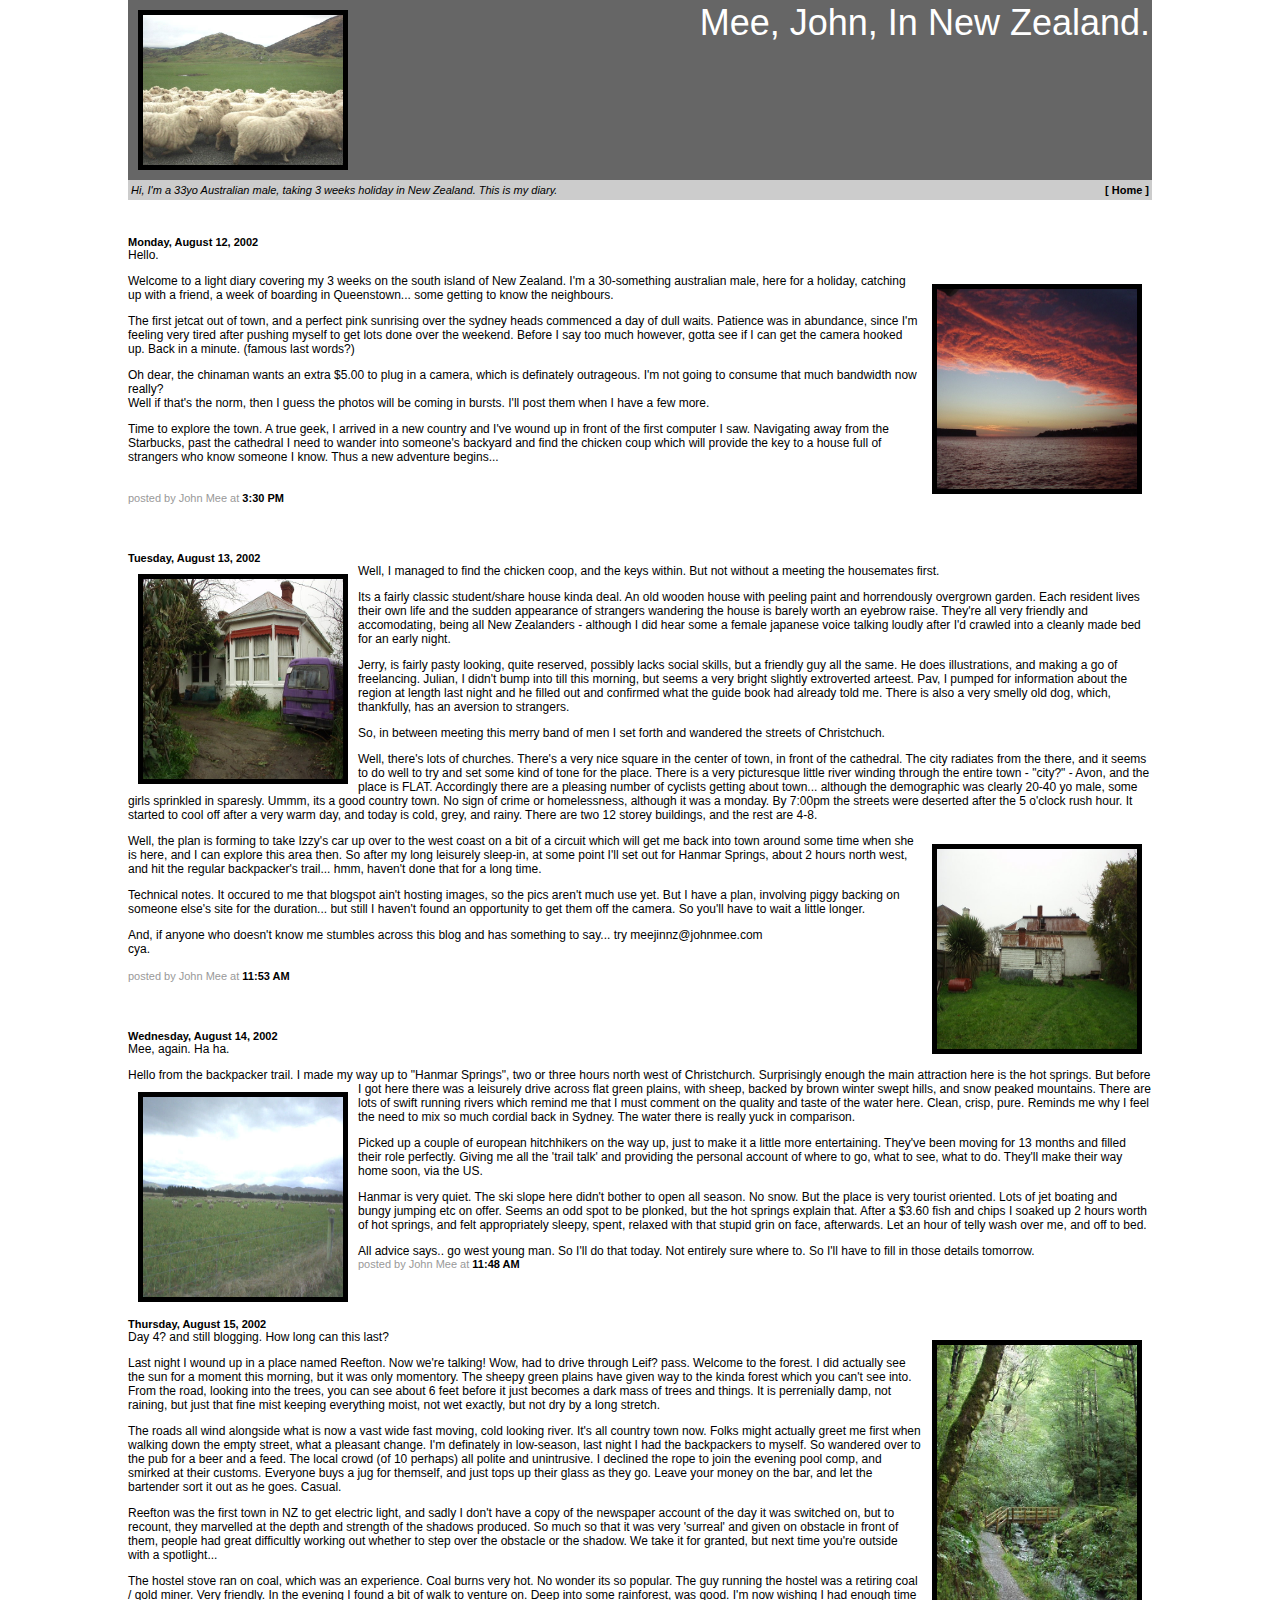
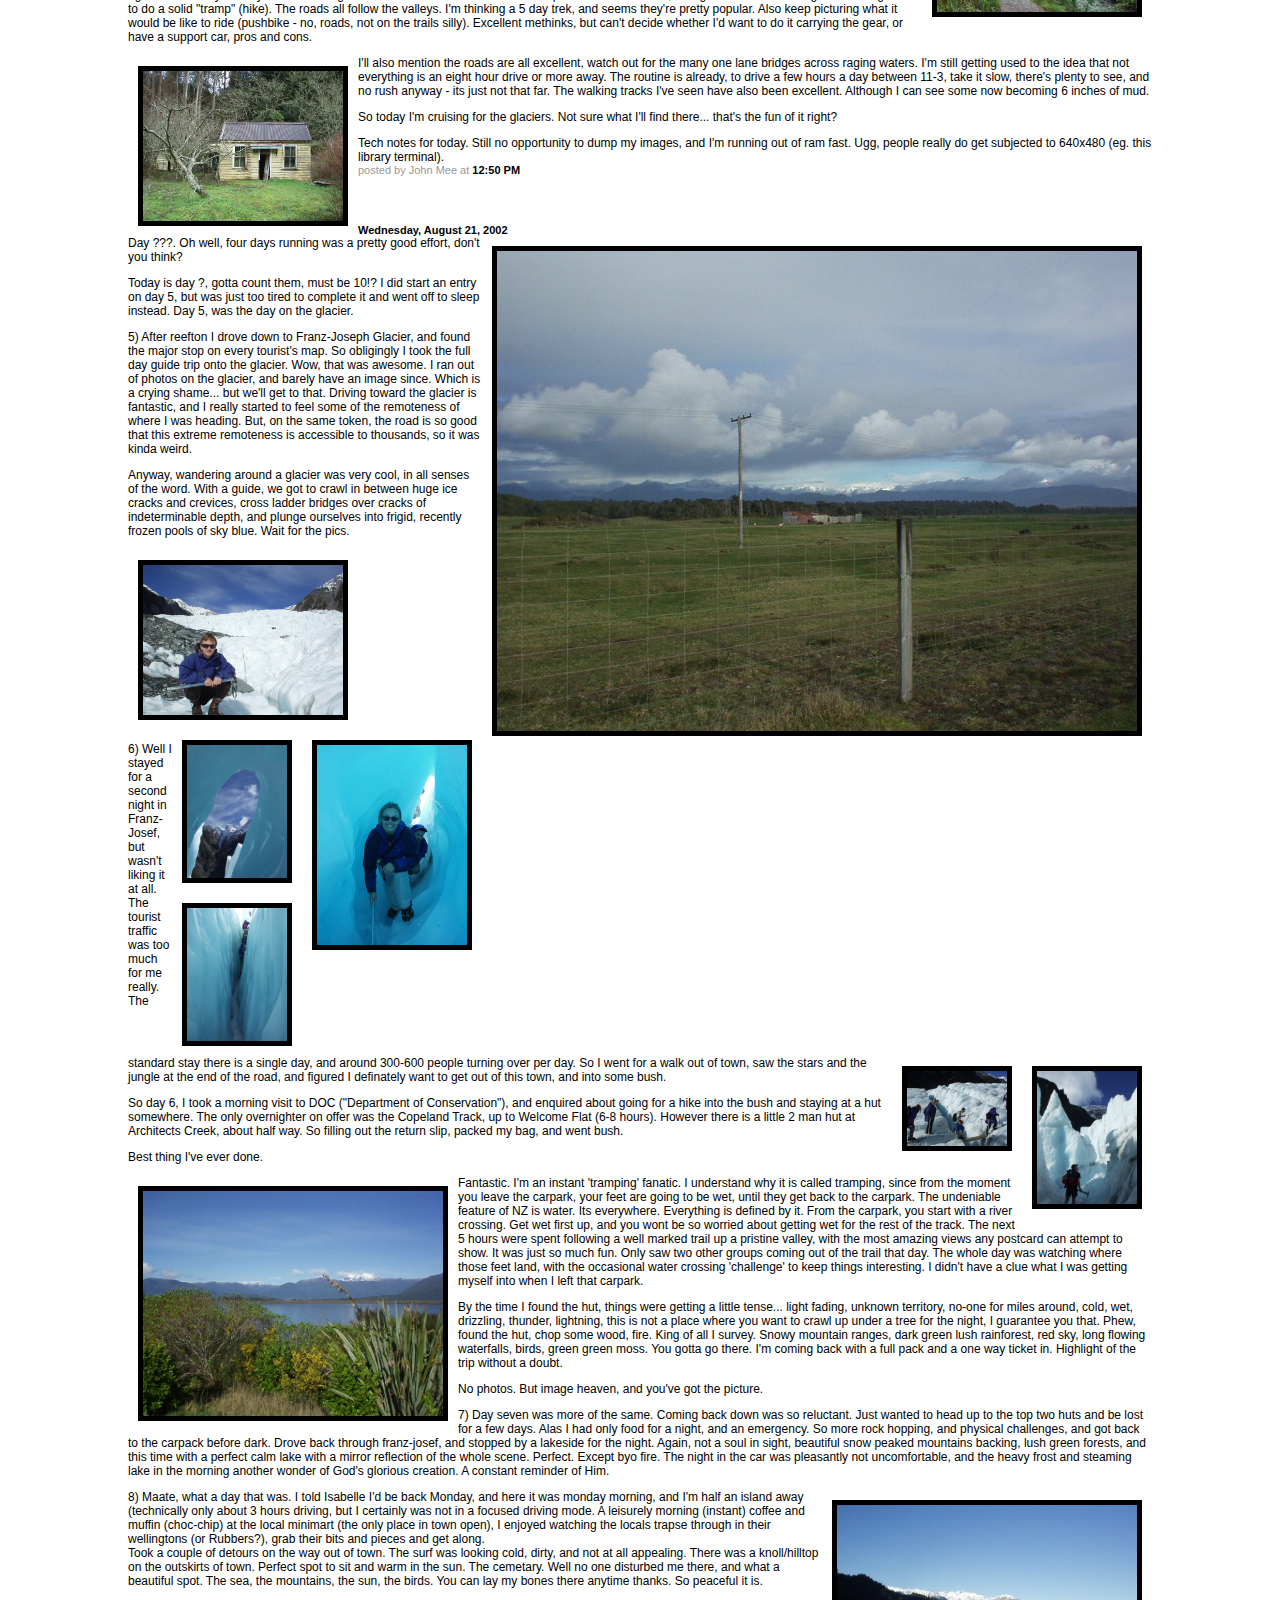
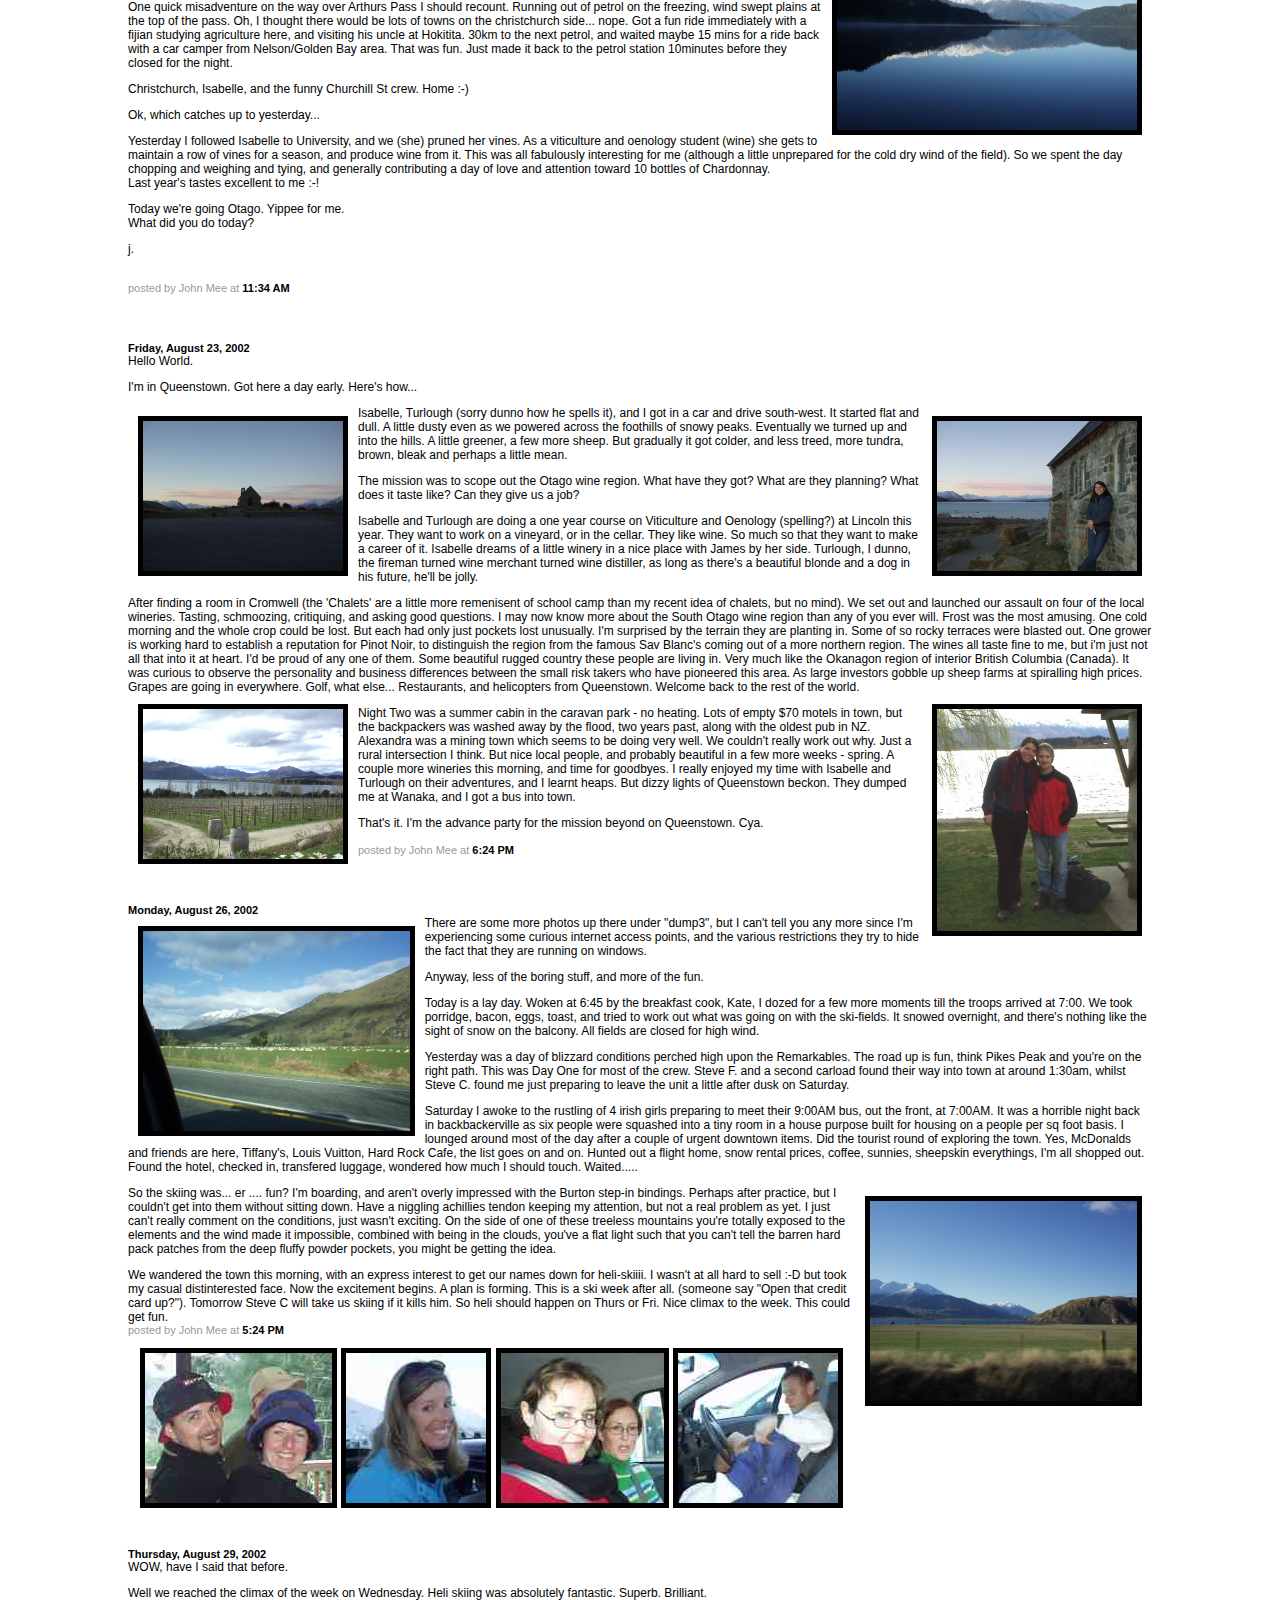
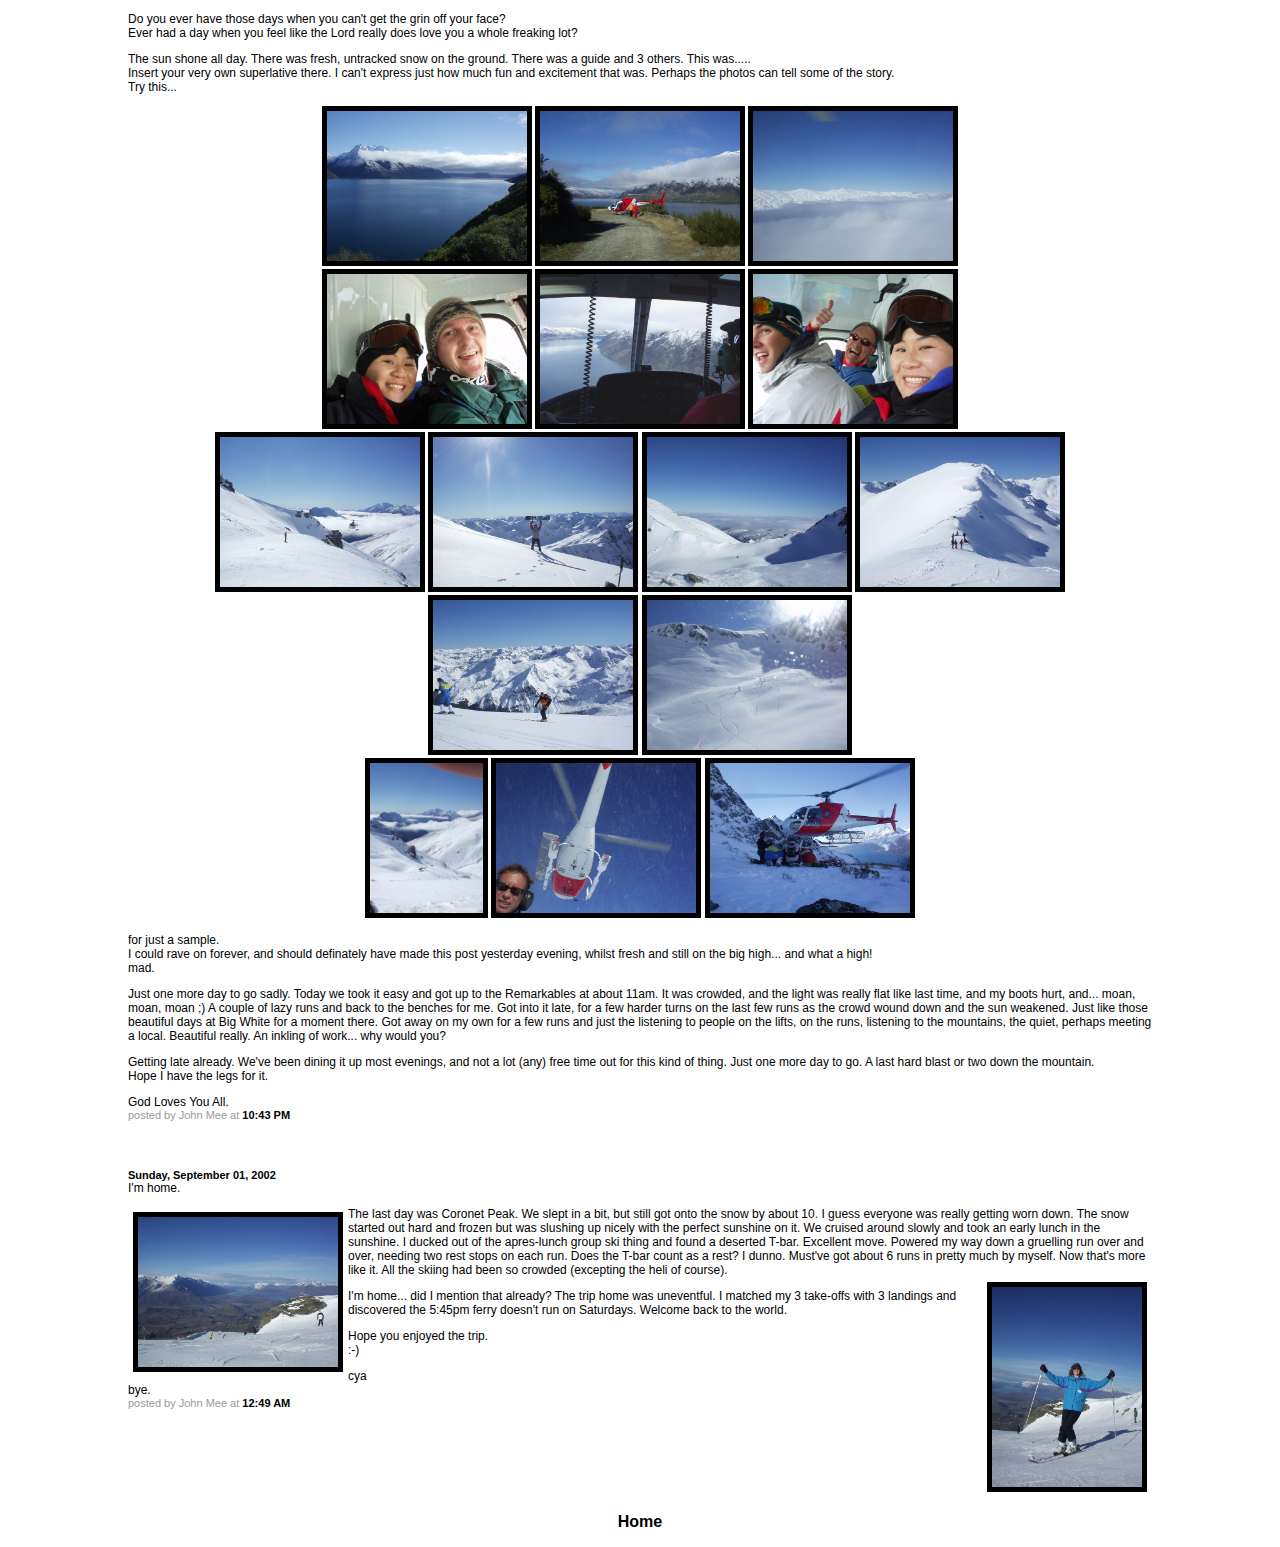
==== meejinnz/index.html @ eaafc556 "Add meejinnz as static unmolested content." ====
<!DOCTYPE HTML PUBLIC "-//W3C//DTD HTML 4.0 Transitional//EN">
<html>
<head><title>Mee, John, In New Zealand.</title>

<style>
body	{background:white;margin: 0px;font-family: Verdana, Arial, sans-serif;color: black;}
.blogtitle	{font-family: Verdana, Arial, sans-serif;color: white;font-size:36px;margin:2px;}
.links	{font-family: Verdana, Arial, sans-serif;color: black;font-size:11px;}
A.links:hover{color:white;}
A	{font-weight:bold;text-decoration:none;}
A:hover	{color:red;}
IMG:hover {color:red;}
.date	{font-family: Verdana, Arial, sans-serif;color: black;font-size:11px;font-weight:bold;}
.posts	{font-family: Verdana, Arial, sans-serif;color: black;font-size:12px;}
.byline	{font-family: Verdana, Arial, sans-serif;color: #999999;font-size:11px;}
</style>
</head>

<body bgcolor="White" marginwidth="0" marginheight="0" link="black" vlink="black" alink="black">
<div align="center">
<table width="80%" border="0" cellspacing="0" cellpadding="0">
<tbody><tr>
	<td bgcolor="#666666" height="100" align="right" valign="bottom">
		<a href="sheep.jpg"><img src="sheep.jpg" align="left" width="200" height="150" border="5" vspace="10" hspace="10" alt="Baaaaa"></a>
		<div class="blogtitle">Mee, John, In New Zealand.</div>
	</td>
</tr>
<tr>
	<td bgcolor="#cccccc" height="20">
<table border="0" width="100%">
<tr><td>
<div class="links"><i>Hi, I'm a 33yo Australian male, taking 3 weeks holiday in New Zealand.  This is my diary.</i></div>
</td><td align="right">
<a href="/" class="links">[ Home ]</a>
</td></tr>
</table>

</td>
</tr>
<tr>
	<td><br>
	<br>


		<div class="date">Monday, August 12, 2002</div>
    
	
	<div class="posts">
	Hello.<br><p>
	<a href="redheads.jpg"><img src="redheads.jpg" height="200" width="200" align="right" vspace="10" hspace="10" border="5" alt="Dawn@SydneyHeads"></a>
Welcome
to a light diary covering my 3 weeks on the south island of New Zealand.
 I'm a 30-something australian male, here for a holiday, catching up with
a friend, a week of boarding in Queenstown... some getting to know the neighbours.<br></p><p>The
first jetcat out of town, and a perfect pink sunrising over the sydney heads
commenced a day of dull waits.  Patience was in abundance, since I'm feeling
very tired after pushing myself to get lots done over the weekend.  Before
I say too much however, gotta see if I can get the camera hooked up.   Back
in a minute.  (famous last words?)<br></p><p>Oh dear, the chinaman wants
an extra $5.00 to plug in a camera, which is definately outrageous.  I'm
not going to consume that much bandwidth now really?<br>Well if that's the norm, then I guess the photos will be coming in bursts.   I'll post them when I have a few more.<br></p><p>Time
to explore the town.  A true geek, I arrived in a new country and I've wound
up in front of the first computer I saw.  Navigating away from the Starbucks,
past the cathedral I need to wander into someone's backyard and find the
chicken coup which will provide the key to a house full of strangers who
know someone I know.  Thus a new adventure begins...<br>
<br><br>
	<span class="byline">posted by John Mee at <a href="#80121914">3:30 PM</a></span></p></div><br>
	<br>

		<div class="date">Tuesday, August 13, 2002</div>
    

	<div class="posts">
	<a name="80160237"></a>
<a href="home.jpg"><img src="home.jpg" height="200" width="200" align="left" border="5" vspace="10" hspace="10" alt="Student accom"></a>
	Well, I managed to find the chicken coop, and the keys within.  But not without a meeting the housemates first.<br><p>Its
a fairly classic student/share house kinda deal.  An old wooden house with
peeling paint and horrendously overgrown garden.  Each resident lives their
own life and the sudden appearance of strangers wandering the house is barely
worth an eyebrow raise.   They're all very friendly and accomodating, being
all New Zealanders - although I did hear some a female japanese voice talking
loudly after I'd crawled into a cleanly made bed for an early night.<br></p><p>Jerry,
is fairly pasty looking, quite reserved, possibly lacks social skills, but
a friendly guy all the same.  He does illustrations, and making a go of freelancing.
 Julian, I didn't bump into till this morning, but seems a very bright slightly
extroverted arteest.  Pav, I pumped for information about the region at length
last night and he filled out and confirmed what the guide book had already
told me.  There is also a very smelly old dog, which, thankfully, has an
aversion to strangers.<br></p><p>So, in between meeting this merry band of men I set forth and wandered the streets of Christchuch.<br></p><p>Well,
there's lots of churches.  There's a very nice square in the center of town,
in front of the cathedral.  The city radiates from the there, and it seems
to do well to try and set some kind of tone for the place.  There is a very
picturesque little river winding through the entire town - "city?" -  Avon,
and the place is FLAT.   Accordingly there are a pleasing number of cyclists
getting about town... although the demographic was clearly 20-40 yo male,
some girls sprinkled in sparesly.   Ummm, its a good country town.  No sign
of crime or homelessness, although it was a monday.  By 7:00pm the streets
were deserted after the 5 o'clock rush hour.  It started to cool off after
a very warm day, and today is cold, grey, and rainy.  There are two 12 storey
buildings, and the rest are 4-8.<br></p>
<a href="backyard.jpg"><img src="backyard.jpg" height="200" width="200" align="right" border="5" vspace="10" hspace="10" alt="They don't make backyards like this anymore"></a>
<p>Well, the plan is forming to take
Izzy's car up over to the west coast on a bit of a circuit which will get
me back into town around some time when she is here, and I can explore this
area then.  So after my long leisurely sleep-in, at some point I'll set out
for Hanmar Springs, about 2 hours north west, and hit the regular backpacker's
trail... hmm, haven't done that for a long time.<br></p><p>Technical notes.
  It occured to me that blogspot ain't hosting images, so the pics aren't
much use yet.  But I have a plan, involving piggy backing on someone else's
site for the duration... but still I haven't found an opportunity to get
them off the camera.  So you'll have to wait a little longer.<br></p>
<p>And, if anyone who doesn't know me stumbles across this blog and has something to say... try meejinnz@johnmee.com<br>cya.<br><br>
	<span class="byline">posted by John Mee at <a href="#80160237">11:53 AM</a></span></p></div><br>
	<br>


		<div class="date">Wednesday, August 14, 2002</div>
    

	<div class="posts">
	<a name="80207052"></a>
	Mee, again.  Ha ha.<br><p>Hello
from the backpacker trail.  I made my way up to "Hanmar Springs", two or
three hours north west of Christchurch.  Surprisingly enough the main attraction
<a href="field.jpg"><img src="field.jpg" height="200" width="200" align="left" vspace="10" hspace="10" border="5" alt="lots of this east of the mountains"></a>
here is the hot springs.  But before I got here there was a leisurely drive
across flat green plains, with sheep, backed by brown winter swept hills,
and snow peaked mountains.  There are lots of swift running rivers which
remind me that I must comment on the quality and taste of the water here.
 Clean, crisp, pure.  Reminds me why I feel the need to mix so much cordial
back in Sydney.  The water there is really yuck in comparison.<br></p><p>Picked
up a couple of european hitchhikers on the way up, just to make it a little
more entertaining.  They've been moving for 13 months and filled their role
perfectly.  Giving me all the 'trail talk' and providing the personal account
of where to go, what to see, what to do.  They'll make their way home soon,
via the US.<br></p><p>Hanmar is very quiet.  The ski slope here didn't bother
to open all season.  No snow.  But the place is very tourist oriented.  Lots
of jet boating and bungy jumping etc on offer.  Seems an odd spot to be plonked,
but the hot springs explain that.  After a $3.60 fish and chips I soaked
up 2 hours worth of hot springs, and felt appropriately sleepy, spent, relaxed
with that stupid grin on face, afterwards.  Let an hour of telly wash over
me, and off to bed.<br></p><p>All advice says.. go west young man.  So I'll
do that today.  Not entirely sure where to.  So I'll have to fill in those
details tomorrow.<br>
	<span class="byline">posted by John Mee at <a href="#80207052">11:48 AM</a></span></p></div><br>
	<br>


		<div class="date">Thursday, August 15, 2002</div>


	<div class="posts">
<a href="bridge.jpg"><img src="bridge.jpg" width="200" width="267" align="right" border="5" vspace="10" hspace="10" alt="Where are the trolls?"></a>
	Day 4? and still blogging.  How long can this last?<br><p>Last
night I wound up in a place named Reefton.  Now we're talking!  Wow, had
to drive through Leif? pass.  Welcome to the forest.  I did actually see
the sun for a moment this morning, but it was only momentory.  The sheepy
green plains have given way to the kinda forest which you can't see into.
 From the road, looking into the trees, you can see about 6 feet before it
just becomes a dark mass of trees and things.  It is perrenially damp, not
raining, but just that fine mist keeping everything moist, not wet exactly,
but not dry by a long stretch.<br></p><p>The roads all wind alongside what
is now a vast wide fast moving, cold looking river.  It's all country town
now.  Folks might actually greet me first when walking down the empty street,
what a pleasant change.  I'm definately in low-season, last night I had the
backpackers to myself.  So wandered over to the pub for a beer and a feed.
 The local crowd (of 10 perhaps) all polite and unintrusive.  I declined
the rope to join the evening pool comp, and smirked at their customs.  Everyone
buys a jug for themself, and just tops up their glass as they go.  Leave
your money on the bar, and let the bartender sort it out as he goes.  Casual.<br></p><p>Reefton
was the first town in NZ to get electric light, and sadly I don't have a
copy of the newspaper account of the day it was switched on, but to recount,
they marvelled at the depth and strength of the shadows produced.  So much
so that it was very 'surreal' and given on obstacle in front of them, people
had great difficultly working out whether to step over the obstacle or the
shadow.  We take it for granted, but next time you're outside with a spotlight...<br></p>
<p>The hostel stove ran on coal, which was an experience.  Coal burns very hot.
 No wonder its so popular.  The guy running the hostel was a retiring coal
/ gold miner.  Very friendly.  In the evening I found a bit of walk to venture
on.  Deep into some rainforest, was good.  I'm now wishing I had enough time
to do a solid "tramp" (hike).  The roads all follow the valleys.  I'm thinking
a 5 day trek, and seems they're pretty popular.  Also keep picturing what
it would be like to ride (pushbike - no, roads, not on the trails silly).
 Excellent methinks, but can't decide whether I'd want to do it carrying
the gear, or have a support car, pros and cons.<br></p>
<a href="hut.jpg"><img src="hut.jpg" width="200" align="left" border="5" vspace="10" hspace="10" alt="Home Sweet Home"></a>
<p>I'll also mention
the roads are all excellent, watch out for the many one lane bridges across
raging waters.  I'm still getting used to the idea that not everything is
an eight hour drive or more away.  The routine is already, to drive a few
hours a day between 11-3, take it slow, there's plenty to see, and no rush
anyway - its just not that far.  The walking tracks I've seen have also been
excellent.  Although I can see some now becoming 6 inches of mud.<br></p><p>So today I'm cruising for the glaciers.  Not sure what I'll find there... that's the fun of it right?<br></p><p>Tech
notes for today.  Still no opportunity to dump my images, and I'm running
out of ram fast.  Ugg, people really do get subjected to 640x480 (eg. this
library terminal).<br>
	<span class="byline">posted by John Mee at <a href="#80253661">12:50 PM</a></span></p></div><br>
	<br>


		<div class="date">Wednesday, August 21, 2002</div>


	<div class="posts">
<a href="roadside.jpg"><img src="roadside.jpg" align="right" border="5" vspace="10" hspace="10" alt="Snow capped mountains everywhere along the roadside.  Beautiful."></a>
	Day ???.  Oh well, four days running was a pretty good effort, don't you think?<br><p>Today
is day ?, gotta count them, must be 10!?   I did start an entry on day 5,
but was just too tired to complete it and went off to sleep instead.  Day
5, was the day on the glacier.<br></p><p>5)  After reefton I drove down to
Franz-Joseph Glacier, and found the major stop on every tourist's map.  So
obligingly I took the full day guide trip onto the glacier.  Wow, that was
awesome.  I ran out of photos on the glacier, and barely have an image since.
 Which is a crying shame... but we'll get to that.  Driving toward the glacier
is fantastic, and I really started to feel some of the remoteness of where
I was heading.  But, on the same token, the road is so good that this extreme
remoteness is accessible to thousands, so it was kinda weird.<br></p>
<p>Anyway,
wandering around a glacier was very cool, in all senses of the word.  With
a guide, we got to crawl in between huge ice cracks and crevices, cross ladder
bridges over cracks of indeterminable depth, and plunge ourselves into frigid,
recently frozen pools of sky blue.  Wait for the pics.<br></p>

<a href="galacialjohn.jpg"><img src="galacialjohn.jpg" width="200" height="150" align="left" border="5" vspace="10" hspace="10" alt="I am so cool :->"></a>
<a href="galacialgirl.jpg"><img src="galacialgirl.jpg" width="150" height="200" align="right" border="5" vspace="10" hspace="10" alt="Not my girl, but... oh drat, that's her guy hiding behind."></a>
<a href="icewindow.jpg"><img src="icewindow.jpg" width="100" height="133" align="right" border="5" vspace="10" hspace="10" alt="I like this pic, makes me feel artistic."></a>
<a href="crevase.jpg"><img src="crevase.jpg" width="100" height="133" align="right" border="5" vspace="10" hspace="10" alt="Our guide has only felt the ice move once.. but in a space this tight, once too many."></a>
<a href="notlost.jpg"><img src="notlost.jpg" width="100" height="133" align="right" border="5" vspace="10" hspace="10" alt="Our fearless leader.  This stuff is much bigger and mazical up close, eh."></a>
<a href="dontlookdown.jpg"><img src="dontlookdown.jpg" width="100" height="75" align="right" border="5" vspace="10" hspace="10" alt="Don't fall in, its a 50m drop"></a>
<br clear="left">
<p>6)  Well I stayed for a second night in Franz-Josef, but wasn't liking it at all.
 The tourist traffic was too much for me really.  The standard stay there
is a single day, and around 300-600 people turning over per day.  So I went
for a walk out of town, saw the stars and the jungle at the end of the road,
and figured I definately want to get out of this town, and into some bush.<br></p><p>So
day 6, I took a morning visit to DOC ("Department of Conservation"), and
enquired about going for a hike into the bush and staying at a hut somewhere.
 The only overnighter on offer was the Copeland Track, up to Welcome Flat
(6-8 hours).  However there is a little 2 man hut at Architects Creek, about
half way.  So filling out the return slip, packed my bag, and went bush.<br></p>
<p>Best thing I've ever done.<br></p>
<a href="flowerlake.jpg"><img src="flowerlake.jpg" width="300" height="225" align="left" border="5" vspace="10" hspace="10" alt="Isn't it purty!"></a>
<p>Fantastic.
 I'm an instant 'tramping' fanatic.  I understand why it is called tramping,
since from the moment you leave the carpark, your feet are going to be wet,
until they get back to the carpark.  The undeniable feature of NZ is water.
 Its everywhere.  Everything is defined by it.  From the carpark, you start
with a river crossing.  Get wet first up, and you wont be so worried about
getting wet for the rest of the track.  The next 5 hours were spent following
a well marked trail up a pristine valley, with the most amazing views any
postcard can attempt to show.  It was just so much fun.  Only saw two other
groups coming out of the trail that day.  The whole day was watching where
those feet land, with the occasional water crossing 'challenge' to keep things
interesting.  I didn't have a clue what I was getting myself into when I
left that carpark.<br></p><p>By the time I found the hut, things were getting
a little tense... light fading, unknown territory, no-one for miles around,
cold, wet, drizzling, thunder, lightning,  this is not a place where you
want to crawl up under a tree for the night, I guarantee you that.  Phew,
found the hut, chop some wood, fire.  King of all I survey.  Snowy mountain
ranges, dark green lush rainforest, red sky, long flowing waterfalls, birds,
green green moss.  You gotta go there.  I'm coming back with a full pack
and a one way ticket in.  Highlight of the trip without a doubt.  <br></p>
<p>No photos.  But image heaven, and you've got the picture.<br></p><p>7)
 Day seven was more of the same.  Coming back down was so reluctant.  Just
wanted to head up to the top two huts and be lost for a few days.  Alas I
had only food for a night, and an emergency.  So more rock hopping, and physical
challenges, and got back to the carpack before dark.  Drove back through
franz-josef, and stopped by a lakeside for the night.  Again, not a soul
in sight, beautiful snow peaked mountains backing, lush green forests, and
this time with a perfect calm lake with a mirror reflection of the whole
scene.  Perfect.  Except byo fire.  The night in the car was pleasantly not
uncomfortable, and the heavy frost and steaming lake in the morning another
wonder of God's glorious creation.  A constant reminder of Him.<br></p>
<a href="stilllake.jpg"><img src="stilllake.jpg" height="225" width="300" align="right" border="5" vspace="10" hspace="10" alt="This whole lake was in a layer of steam an hour before."></a>
<p>8)
 Maate, what a day that was.  I told Isabelle I'd be back Monday, and here
it was monday morning, and I'm half an island away (technically only about
3 hours driving, but I certainly was not in a focused driving mode.  A
leisurely morning (instant) coffee and muffin (choc-chip) at the local minimart
(the only place in town open), I enjoyed watching the locals trapse through
in their wellingtons (or Rubbers?), grab their bits and pieces and get along.<br>Took
a couple of detours on the way out of town.  The surf was looking cold, dirty,
and not at all appealing.  There was a knoll/hilltop on the outskirts of
town.  Perfect spot to sit and warm in the sun.  The cemetary.  Well no one
disturbed me there, and what a beautiful spot.  The sea, the mountains, the
sun, the birds.  You can lay my bones there anytime thanks.  So peaceful
it is.<br></p><p>One quick misadventure on the way over Arthurs Pass I should
recount.  Running out of petrol on the freezing, wind swept plains at the
top of the pass.  Oh, I thought there would be lots of towns on the christchurch
side... nope.  Got a fun ride immediately with a fijian studying agriculture
here, and visiting his uncle at Hokitita.  30km to the next petrol, and waited
maybe 15 mins for a ride back with a car camper from Nelson/Golden Bay area.
 That was fun.  Just made it back to the petrol station 10minutes before
they closed for the night.<br></p>
<p>Christchurch, Isabelle, and the funny Churchill St crew.  Home :-)<br></p>
<p>Ok, which catches up to yesterday...<br></p>
<p>Yesterday
I followed Isabelle to University, and we (she) pruned her vines.  As a viticulture
and oenology student (wine) she gets to maintain a row of vines for a season,
and produce wine from it.  This was all fabulously interesting for me (although
a little unprepared for the cold dry wind of the field).  So we spent the
day chopping and weighing and tying, and generally contributing a day of
love and attention toward 10 bottles of Chardonnay.  <br>Last year's tastes excellent to me :-!<br></p><p>Today we're going Otago.  Yippee for me.<br>What did you do today?<br></p>
<p>j.<br></p><p><br>
	<span class="byline">posted by John Mee at <a href="#80496976">11:34 AM</a></span></p></div><br>
	<br>


		<div class="date">Friday, August 23, 2002</div>


	<div class="posts">
	Hello World.<br><p>I'm in Queenstown.  Got here a day early.  Here's how...<br></p>
<a href="church.jpg"><img src="church.jpg" height="150" width="200" align="left" border="5" vspace="10" hspace="10" alt="Dunno, it's a landmark for sure."></a>
<a href="isabelle.jpg"><img src="isabelle.jpg" height="150" width="200" align="right" border="5" vspace="10" hspace="10" alt="Another pretty girl.  This one's married... now.  Sigh. I had my chance."></a>
<p>Isabelle,
Turlough (sorry dunno how he spells it), and I got in a car and drive south-west.
 It started flat and dull.  A little dusty even as we powered across the
foothills of snowy peaks.  Eventually we turned up and into the hills.  A
little greener, a few more sheep. But gradually it got colder, and less treed,
more tundra, brown, bleak and perhaps a little mean.<br></p><p>The mission
was to scope out the Otago wine region.  What have they got?  What are they
planning?  What does it taste like?  Can they give us a job?<br></p><p>Isabelle
and Turlough are doing a one year course on Viticulture and Oenology (spelling?)
at Lincoln this year.  They want to work on a vineyard, or in the cellar.
They like wine.  So much so that they want to make a career of it.  Isabelle
dreams of a little winery in a nice place with James by her side.   Turlough,
I dunno, the fireman turned wine merchant turned wine distiller, as long
as there's a beautiful blonde and a dog in his future, he'll be jolly.<br></p><p>After
finding a room in Cromwell (the 'Chalets' are a little more remenisent of
school camp than my recent idea of chalets, but no mind). We set out and
launched our assault on four of the local wineries.  Tasting, schmoozing,
critiquing, and asking good questions.   I may now know more about the South
Otago wine region than any of you ever will.  Frost was the most amusing.
 One cold morning and the whole crop could be lost.  But each had only just
pockets lost unusually.  I'm surprised by the terrain they are planting in.
Some of so rocky terraces were blasted out.  One grower is working hard to
establish a reputation for Pinot Noir, to distinguish the region from the
famous Sav Blanc's coming out of a more northern region.  The wines all taste
fine to me, but i'm just not all that into it at heart.  I'd be proud of
any one of them.  Some beautiful rugged country these people are living in.
 Very much like the Okanagon region of interior British Columbia (Canada).
 It was curious to observe the personality and business differences between
the small risk takers who have pioneered this area.  As large investors gobble
up sheep farms at spiralling high prices.  Grapes are going in everywhere.
 Golf, what else... Restaurants, and helicopters from Queenstown.  Welcome
back to the rest of the world.<br>
<a href="winery.jpg"><img src="winery.jpg" width="200" height="150" align="left" border="5" vspace="10" hspace="10" alt="'The most photographed winery in the world.'  So I took one too."></a>
<a href="littleguy.jpg"><img src="littleguy.jpg" width="200" height="222" align="right" border="5" vspace="10" hspace="10" alt="I'm the short one"></a>
</p>
<p>Night Two was a summer cabin in
the caravan park - no heating.  Lots of empty $70 motels in town, but the
backpackers was washed away by the flood, two years past, along with the
oldest pub in NZ.  Alexandra was a mining town which seems to be doing very
well.  We couldn't really work out why.  Just a rural intersection I think.
 But nice local people, and probably beautiful in a few more weeks - spring.
 A couple more wineries this morning, and time for goodbyes.  I really enjoyed
my time with Isabelle and Turlough on their adventures, and I learnt heaps.
 But dizzy lights of Queenstown beckon.  They dumped me at Wanaka, and I
got a bus into town.<br></p><p>That's it.  I'm the advance party for the mission beyond on Queenstown.   Cya.<br><br>
	<span class="byline">posted by John Mee at <a href="#80603832">6:24 PM</a></span></p></div><br>
	<br>

	
	
<!-- 	<div class="posts">
	<a name="80605048"></a>
	There are photos floating around.<br>For the more adventurous you'll need to do some cutting/pasting/typing into the URL bar.<br>I've managed to get two dumps of images off the camera onto mbt's website.<br>Start here....<br><p>http://www.missionbeyondtours.com/meejinnz/100OLYMP/P8140046.JPG<br></p><p>and increment the number by one till you get to P8140056. <br>Then..<br>http://www.missionbeyondtours.com/meejinnz/100OLYMP/P8150057.JPG<br>and up till you run out, then from<br>http://www.missionbeyondtours.com/meejinnz/100OLYMP/P8160089.JPG<br></p><p>****   dont miss...  ******<br>http://www.missionbeyondtours.com/meejinnz/100OLYMP/P8190136.JPG<br></p><p>And for images from the first dump... Sydney to Reefton.<br>http://www.missionbeyondtours.com/meejinnz/dump1/P8120001.JPG<br>then...  chez isabelle.<br>http://www.missionbeyondtours.com/meejinnz/dump1/P8130014.JPG<br>to... hamner springs to franz-josef<br>http://www.missionbeyondtours.com/meejinnz/dump1/P8140047.JPG<br></p><p>don't think i've seen them all myself.<br></p><p></p><p>http://www.missionbeyondtours.com/meejinnz/dump1/P8140026.JPG<br>
	<span class="byline">posted by John Mee at <a href="#80605048">7:15 PM</a></span></p></div><br>
	<br>
 -->

		<div class="date">Monday, August 26, 2002</div>


<a href="morefields.jpg"><img src="morefields.jpg" height="200" border="5" vspace="10" hspace="10" align="left" alt="There's quite a bit of this."></a>
	<div class="posts">
	There are some more photos up there under "dump3", but I can't tell you
any more since I'm experiencing some curious internet access points, and
the various restrictions they try to hide the fact that they are running
on windows.<br><p>Anyway, less of the boring stuff, and more of the fun.<br></p><p>Today
is a lay day.  Woken at 6:45 by the breakfast cook, Kate,  I dozed for a
few more moments till the troops arrived at 7:00.  We took porridge, bacon,
eggs, toast, and tried to work out what was going on with the ski-fields.
 It snowed overnight, and there's nothing like the sight of snow on the balcony.
 All fields are closed for high wind.<br></p><p>Yesterday was a day of blizzard
conditions perched high upon the Remarkables.  The road up is fun, think
Pikes Peak and you're on the right path.   This was Day One for most of the
crew.  Steve F. and a second carload found their way into town at around
1:30am, whilst Steve C. found me just preparing to leave the unit a little
after dusk on Saturday.<br></p><p>Saturday I awoke to the rustling of 4 irish
girls preparing to meet their 9:00AM bus, out the front, at 7:00AM.  It was
a horrible night back in backbackerville as six people were squashed into
a tiny room in a house purpose built for housing on a people per sq foot
basis.  I lounged around most of the day after a couple of urgent downtown
items.  Did the tourist round of exploring the town.  Yes, McDonalds and
friends are here,  Tiffany's, Louis Vuitton, Hard Rock Cafe, the list goes
on and on.  Hunted out a flight home, snow rental prices, coffee, sunnies,
sheepskin everythings,  I'm all shopped out.  Found the hotel, checked in,
transfered luggage, wondered how much I should touch.  Waited.....<br></p>
<a href="stillmorefields.jpg"><img src="stillmorefields.jpg" align="right" height="200" border="5" vspace="10" hspace="10" alt="Seems endless"></a>
<p>So
the skiing was... er .... fun?  I'm boarding, and aren't overly impressed
with the Burton step-in bindings.  Perhaps after practice, but I couldn't
get into them without sitting down.  Have a niggling achillies tendon keeping
my attention, but not a real problem as yet.  I just can't really comment
on the conditions, just wasn't exciting.  On the side of one of these treeless
mountains you're totally exposed to the elements and the wind made it impossible,
combined with being in the clouds, you've a flat light such that you can't
tell the barren hard pack patches from the deep fluffy powder pockets, you
 might be getting the idea.<br></p>
 <p>We wandered the town this morning,
with an express interest to get our names down for heli-skiiii.  I wasn't
at all hard to sell :-D but took my casual distinterested face.  Now the
excitement begins.  A plan is forming. This is a ski week after all. (someone
say "Open that credit card up?").  Tomorrow Steve C will take us skiing if
it kills him.  So heli should happen on Thurs or Fri.  Nice climax to the
week.  This could get fun.<br>
	<span class="byline">posted by John Mee at <a href="#80716760">5:24 PM</a></span></p></div>

<div align="center">
<img src="benandjudy.jpg" border="5" height="150" alt="Ben and Judith.. the happy couple.">
<img src="kerry.jpg" border="5" height="150" alt="Kerrie">
<img src="kathandsue.jpg" border="5" height="150" alt="Katherine and Sue">
<img src="steve.jpg" border="5" height="150" alt="Steve, a private moment">
</div>

	<br>
	<br>

	<div class="date">Thursday, August 29, 2002</div>

<!-- 	
	<div class="posts">
	<a name="80864489"></a>
	More images....<br>Start at<br><p>http://www.missionbeyondtours.com/meejinnz/dump4/p1010001.jpg<br></p><p>and go up to p1010016.jpg<br></p><p>Then (i got around to putting the date in - it forgot for some reason)<br></p><p>http://www.missionbeyondtours.com/meejinnz/dump4/p8270017.jpg<br></p><p>and go up to p8280091.jpg<br></p><p>The second half is all HELI-SKIING.<br>(beware of the duds :0<br><br>
	<span class="byline">posted by John Mee at <a href="#80864489">10:33 PM</a></span></p></div><br>
	<br>
 -->
	<div class="posts">
	<a name="80864633"></a>
	WOW, have I said that before.<br><p>Well we reached the climax of the week on Wednesday.  Heli skiing was absolutely fantastic.  Superb.  Brilliant.<br></p><p>Do you ever have those days when you can't get the grin off your face?<br>Ever had a day when you feel like the Lord really does love you a whole freaking lot?<br></p><p>The sun shone all day.  There was fresh, untracked snow on the ground.  There was a guide and 3 others.  This was.....<br>Insert
your very own superlative there.  I can't express just how much fun and excitement
that was.  Perhaps the photos can tell some of the story.<br>Try this...<br>
<!-- 
http://www.missionbeyondtours.com/meejinnz/dump4/p8280072.jpg  &lt;-- my fave ?<br>
http://www.missionbeyondtours.com/meejinnz/dump4/p8280081.jpg  &lt;-- victory!  (i was here)<br>
http://www.missionbeyondtours.com/meejinnz/dump4/p8280048.jpg<br>
http://www.missionbeyondtours.com/meejinnz/dump4/p8280060.jpg<br>
 -->
<div align="center">
<a href="helilake.jpg"><img src="helilake.jpg" border="5" height="150" alt="Start of a perfect day."></a>
<a href="taxi.jpg"><img src="taxi.jpg" border="5" height="150" alt="Taxi!!! Going up?  Just plonk it here then, eh?"></a>
<a href="cloudbreak.jpg"><img src="cloudbreak.jpg" border="5" height="150" alt="Up and over the inversion layer"></a>
</div>
<div align="center">
<a href="hsinjohn.jpg"><img src="hsinjohn.jpg" border="5" height="150" alt="Hsin is just gorgeous!"></a>
<a href="inchopper.jpg"><img src="inchopper.jpg" border="5" height="150" alt="Who's driving this bus."></a>
<a href="whosexcited.jpg"><img src="whosexcited.jpg" border="5" height="150" alt="Ok... so who's excited?"></a>
</div>
<div align="center">
<a href="landing.jpg"><img src="landing.jpg" border="5" height="150" alt="Here's our ride."></a>
<a href="champion.jpg"><img src="champion.jpg" border="5" height="150" alt="Mark conquers the universe."></a>
<a href="snow.jpg"><img src="snow.jpg" border="5" height="150" alt="Where'd everybody go?"></a>
<a href="ridgeback.jpg"><img src="ridgeback.jpg" border="5" height="150" alt="Toughest decision of the day. Left or Right?"></a>
<a href="movealong.jpg"><img src="movealong.jpg" border="5" height="150" alt="Move along now people, there's nothing to see here."></a>
<a href="freshtracks.jpg"><img src="freshtracks.jpg" border="5" height="150" alt="Drawing lines."></a>
</div>
<div align="center">
<a href="lunchspot.jpg"><img src="lunchspot.jpg" border="5" height="150" alt="But if i go down there, he'll only bring me back up again. Cool!"></a>
<a href="paulattheoffice.jpg"><img src="paulattheoffice.jpg" border="5" height="150" alt="What a job"></a>
<a href="underthehalo.jpg"><img src="underthehalo.jpg" border="5" height="150" alt="No Standing"></a>
</div>

</p><p>for just a sample.<br>I
could rave on forever, and should definately have made this post yesterday
evening, whilst fresh and still on the big high... and what a high!<br>mad.<br></p><p>Just
one more day to go sadly.  Today we took it easy and got up to the Remarkables
at about 11am.  It was crowded, and the light was really flat like last time,
and my boots hurt, and... moan, moan, moan ;)    A couple of lazy runs and
back to the benches for me.  Got into it late, for a few harder turns on
the last few runs as the crowd wound down and the sun weakened.  Just like
those beautiful days at Big White for a moment there.  Got away on my own
for a few runs and just the listening to people on the lifts, on the runs,
listening to the mountains, the quiet, perhaps meeting a local.  Beautiful
really.  An inkling of work... why would you?<br></p>
<p>Getting late already.
 We've been dining it up most evenings, and not a lot (any) free time out
for this kind of thing.  Just one more day to go.  A last hard blast or two
down the mountain.<br>Hope I have the legs for it.<br></p><p>God Loves You All.<br>
	<span class="byline">posted by John Mee at <a href="#80864633">10:43 PM</a></span></p></div><br>
	<br>

		<div class="date">Sunday, September 01, 2002</div>


	<div class="posts">
	<a name="80955490"></a>
	I'm home.<br><!-- <p>Sorry
if you've been looking for an update but haven't seen it.  By now it's refreshed
your cache, so offering a solution is pointless.<br></p> -->
<p>
<a href="coronet.jpg"><img src="coronet.jpg" border="5" align="left" width="200" vspace="5" hspace="5" alt="Meanwhile, back on the ski hill"></a>
The last day was
Coronet Peak.  We slept in a bit, but still got onto the snow by about 10.
 I guess everyone was really getting worn down.  The snow started out hard
and frozen but was slushing up nicely with the perfect sunshine on it.  We
cruised around slowly and took an early lunch in the sunshine.  I ducked
out of the apres-lunch group ski thing and found a deserted T-bar.  Excellent
move.  Powered my way down a gruelling run over and over, needing two rest
stops on each run. Does the T-bar count as a rest?  I dunno.  Must've got
about 6 runs in pretty much by myself.  Now that's more like it.  All the
skiing had been so crowded (excepting the heli of course).<br>
<a href="kerrieagain.jpg"><img src="kerrieagain.jpg" border="5" align="right" width="150" vspace="5" hspace="5" alt="I'm soooo depressed"></a>
</p><p>I'm
home... did I mention that already?  The trip home was uneventful.  I matched
my 3 take-offs with 3 landings and discovered the 5:45pm ferry doesn't run
on Saturdays.  Welcome back to the world.<br></p><p>Hope you enjoyed the trip.<br>:-)<br></p><p>cya<br>bye.<br>
	<span class="byline">posted by John Mee at <a href="#80955490">12:49 AM</a></span></p></div><br>
	<br>

	</td>
</tr>
</tbody></table>
<p><a href="/">Home</a><br></p>
</div>
</body></html>
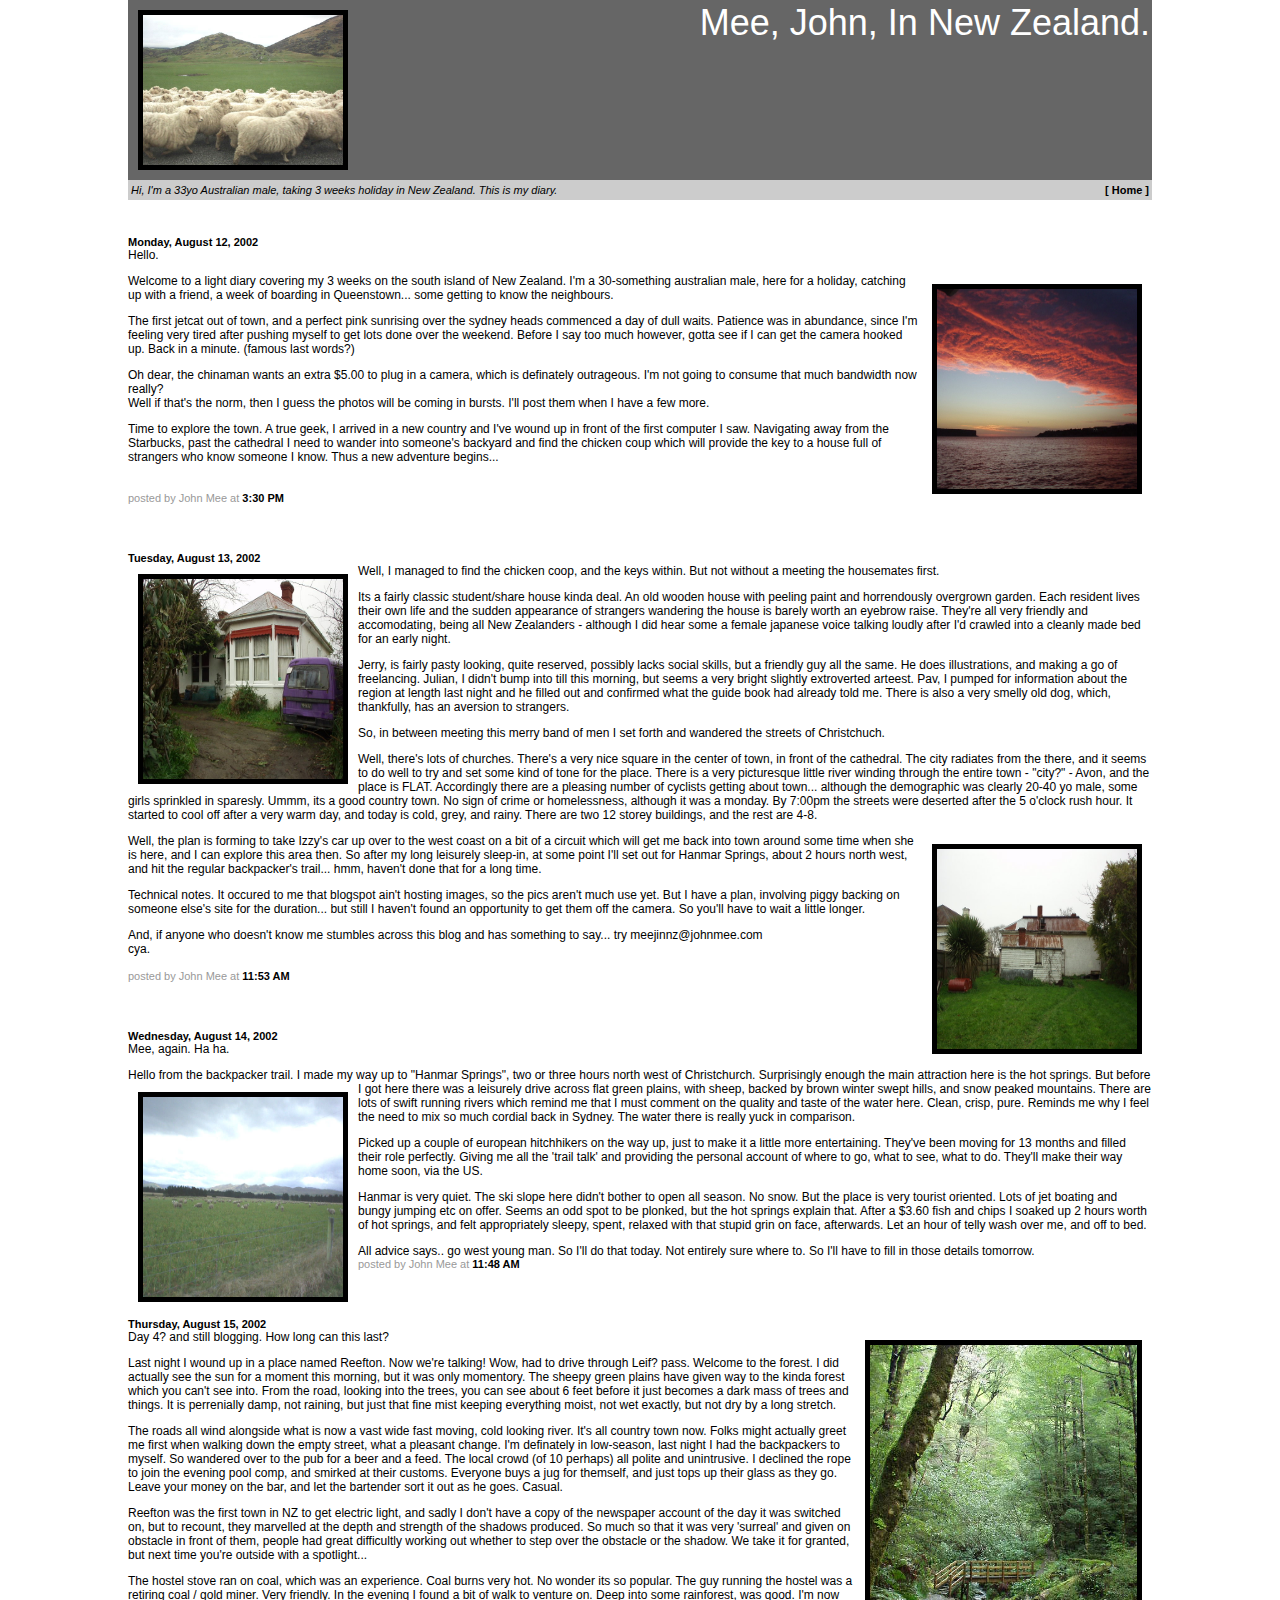
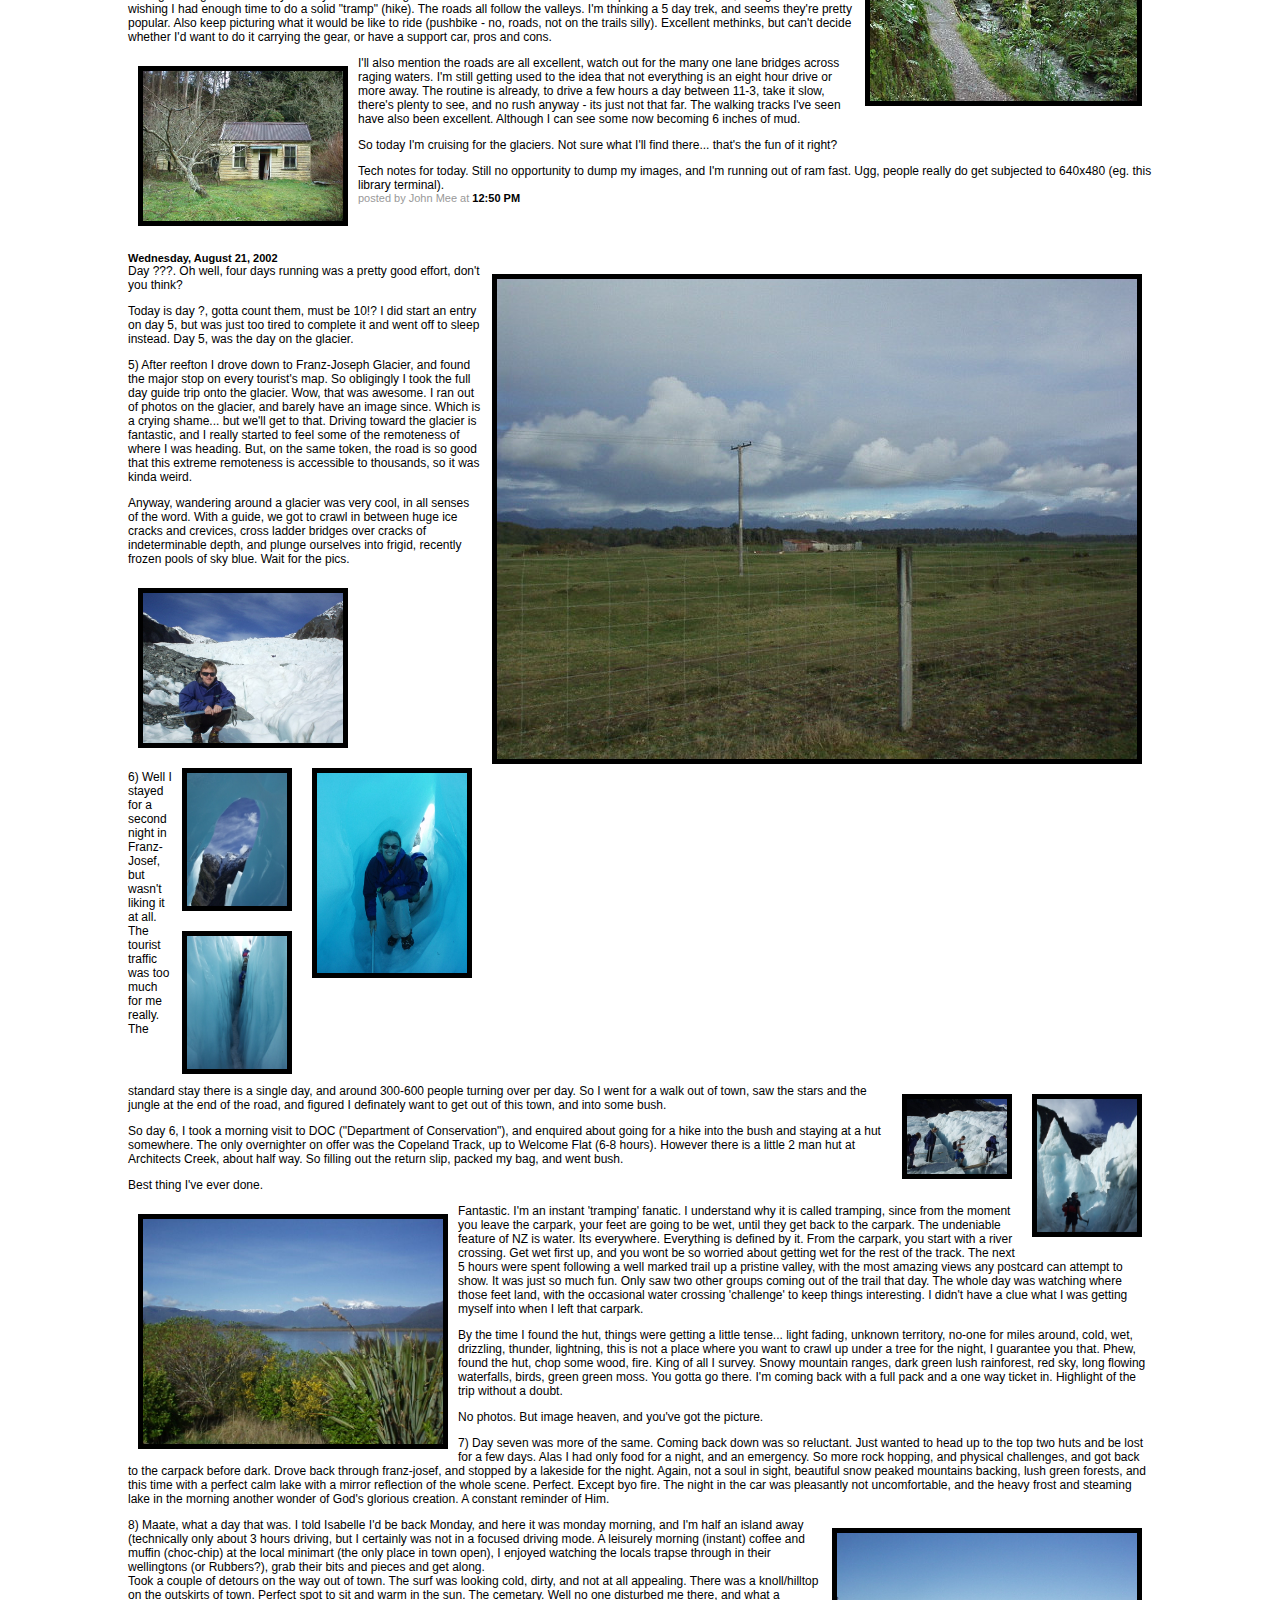
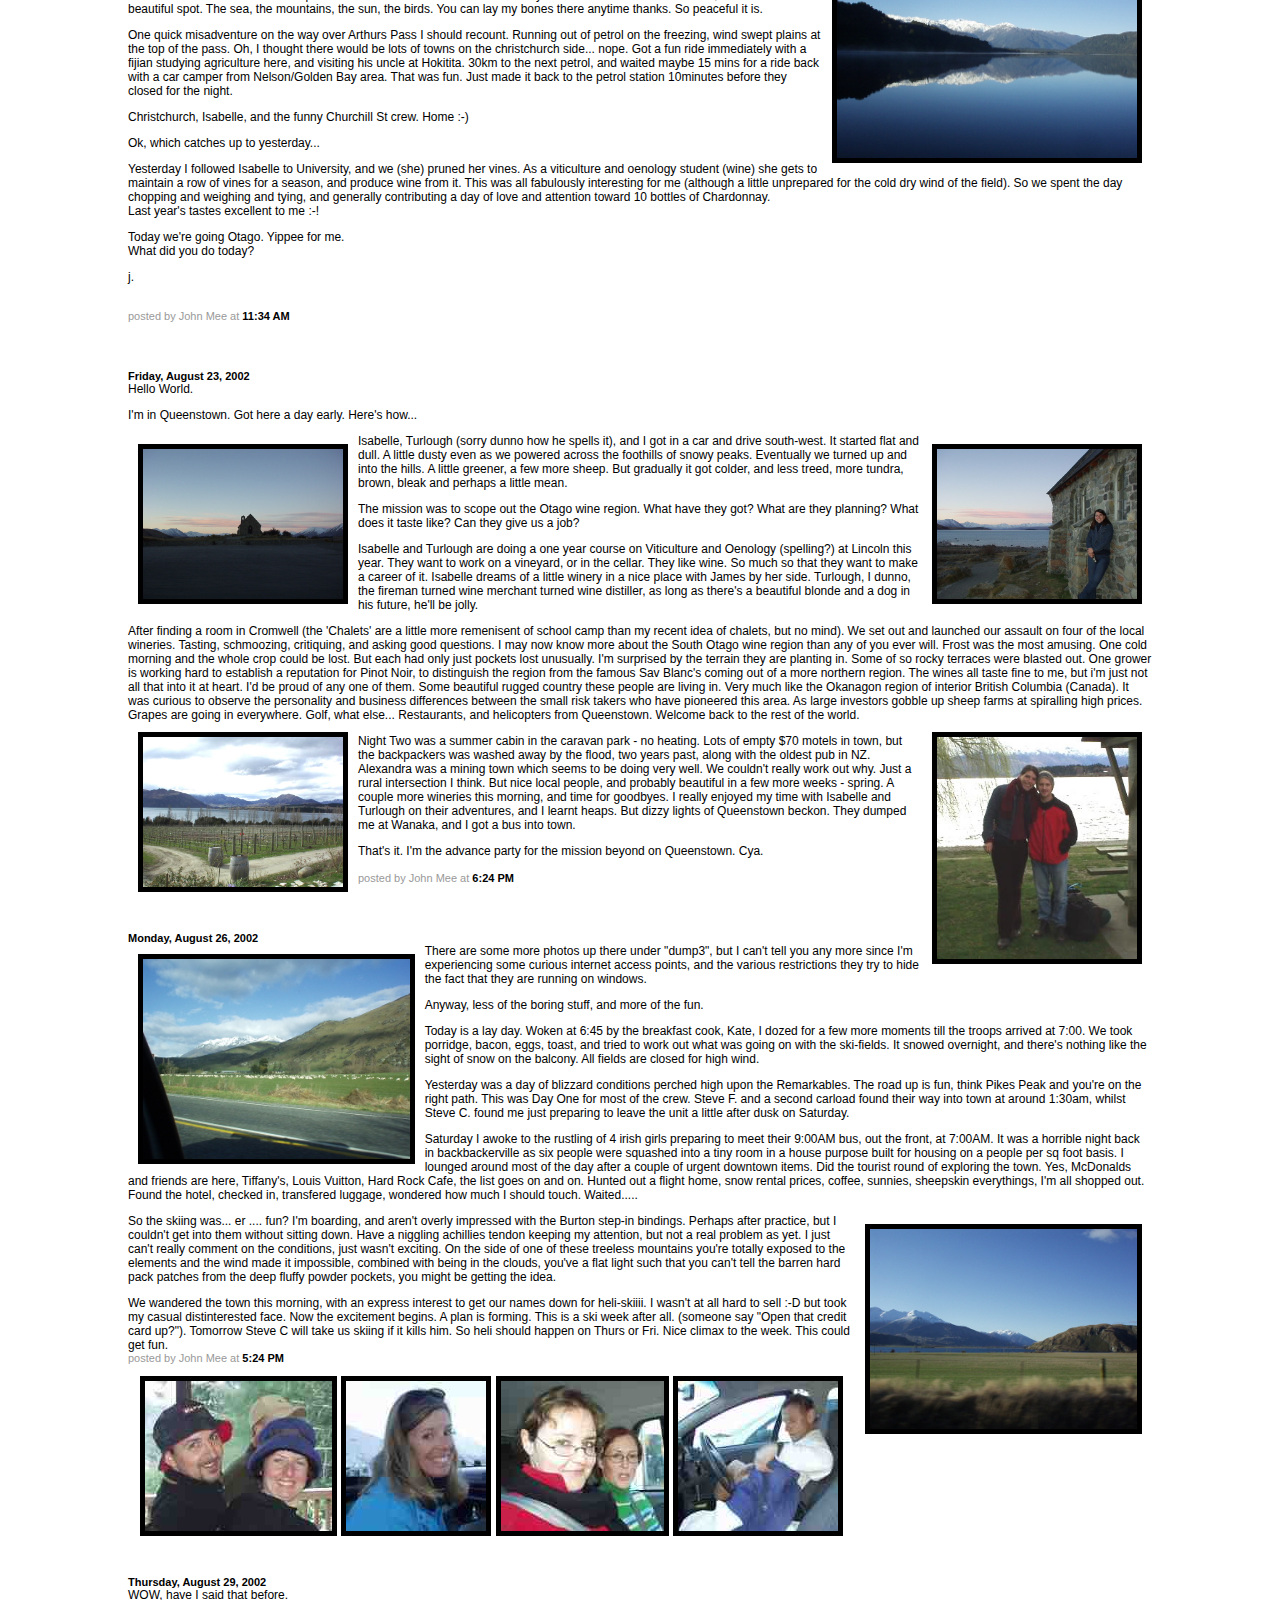
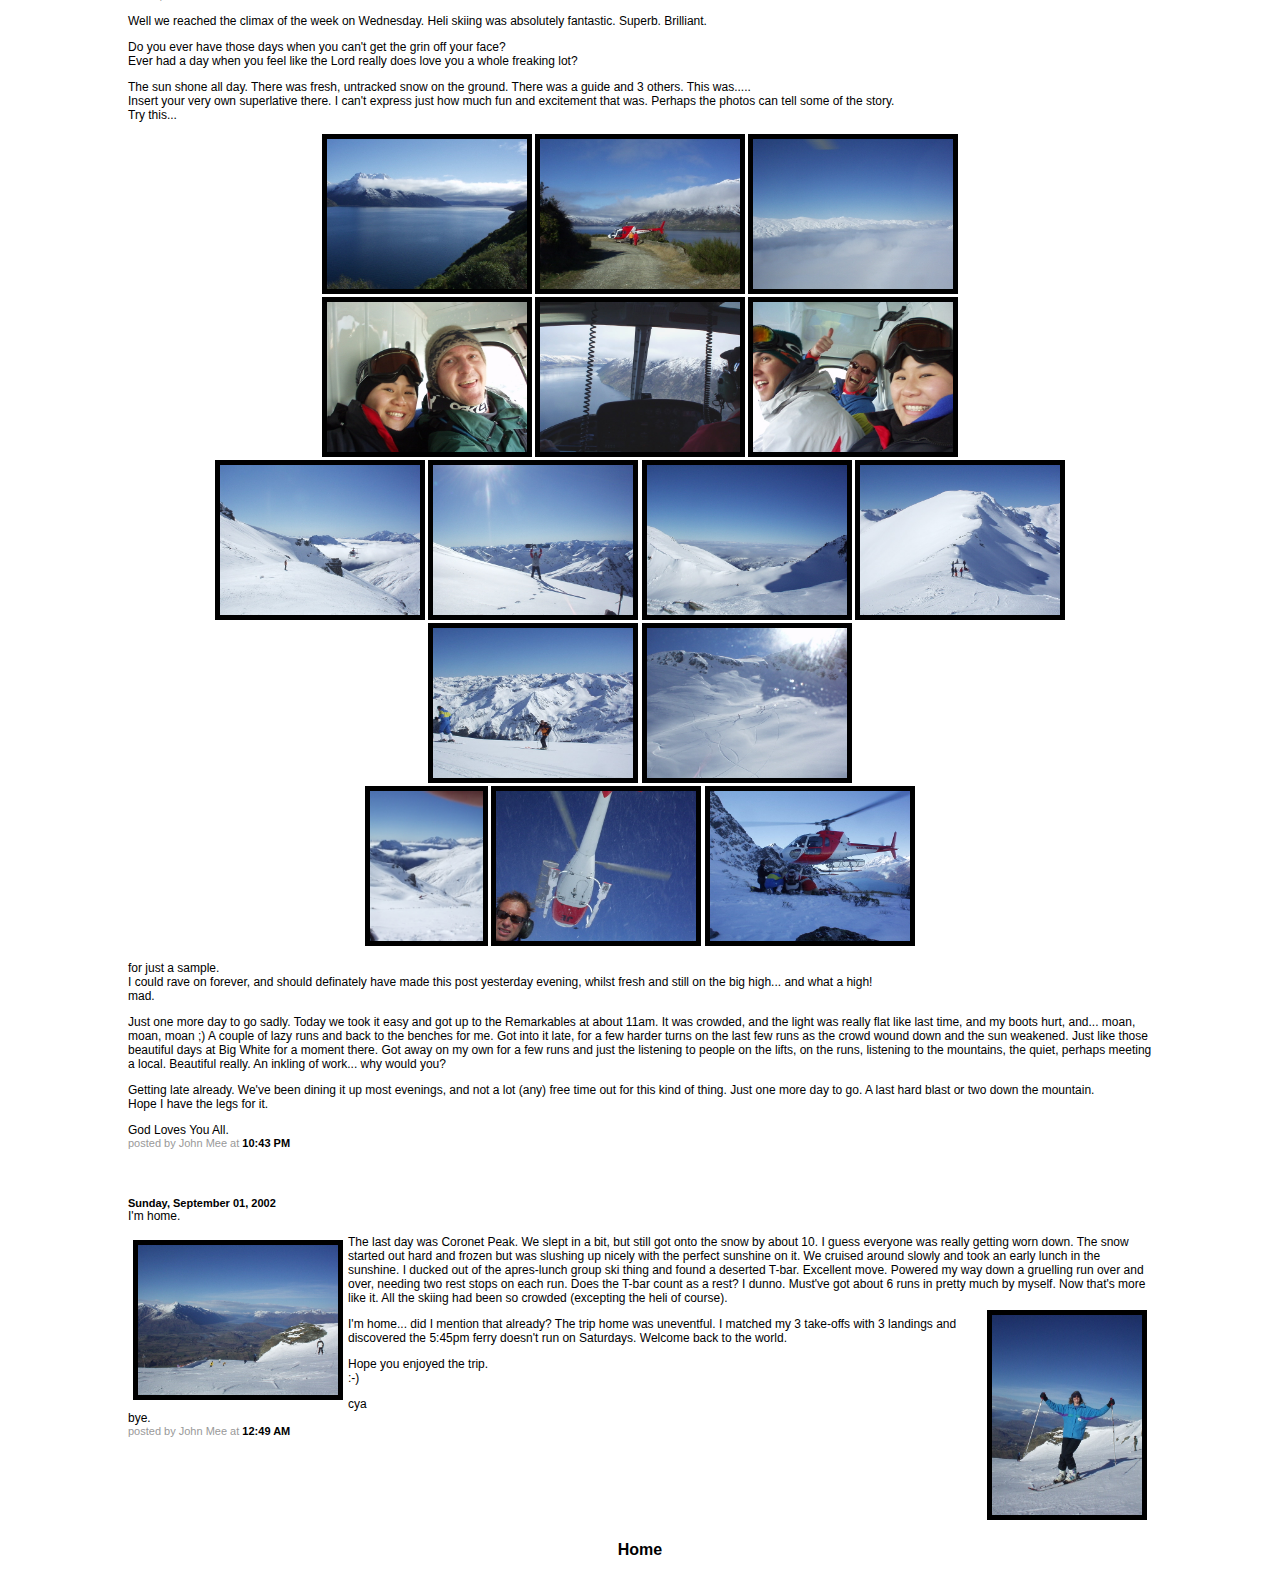
==== commit d5f5bd7a: "Linting of meejinnz" ====
--- a/meejinnz/index.html
+++ b/meejinnz/index.html
@@ -1,8 +1,8 @@
 <!DOCTYPE HTML PUBLIC "-//W3C//DTD HTML 4.0 Transitional//EN">
 <html>
 <head><title>Mee, John, In New Zealand.</title>
-
-<style>
+<meta name=viewport content="width=300, initial-scale=1">
+<style type="text/css">
 body	{background:white;margin: 0px;font-family: Verdana, Arial, sans-serif;color: black;}
 .blogtitle	{font-family: Verdana, Arial, sans-serif;color: white;font-size:36px;margin:2px;}
 .links	{font-family: Verdana, Arial, sans-serif;color: black;font-size:11px;}
@@ -16,7 +16,7 @@
 </style>
 </head>
 
-<body bgcolor="White" marginwidth="0" marginheight="0" link="black" vlink="black" alink="black">
+<body bgcolor="White" link="black" vlink="black" alink="black">
 <div align="center">
 <table width="80%" border="0" cellspacing="0" cellpadding="0">
 <tbody><tr>
@@ -151,7 +151,7 @@
 
 
 	<div class="posts">
-<a href="bridge.jpg"><img src="bridge.jpg" width="200" width="267" align="right" border="5" vspace="10" hspace="10" alt="Where are the trolls?"></a>
+<a href="bridge.jpg"><img src="bridge.jpg" width="267" align="right" border="5" vspace="10" hspace="10" alt="Where are the trolls?"></a>
 	Day 4? and still blogging.  How long can this last?<br><p>Last
 night I wound up in a place named Reefton.  Now we're talking!  Wow, had
 to drive through Leif? pass.  Welcome to the forest.  I did actually see
@@ -472,7 +472,7 @@
 <a href="underthehalo.jpg"><img src="underthehalo.jpg" border="5" height="150" alt="No Standing"></a>
 </div>
 
-</p><p>for just a sample.<br>I
+<p>for just a sample.<br>I
 could rave on forever, and should definately have made this post yesterday
 evening, whilst fresh and still on the big high... and what a high!<br>mad.<br></p><p>Just
 one more day to go sadly.  Today we took it easy and got up to the Remarkables
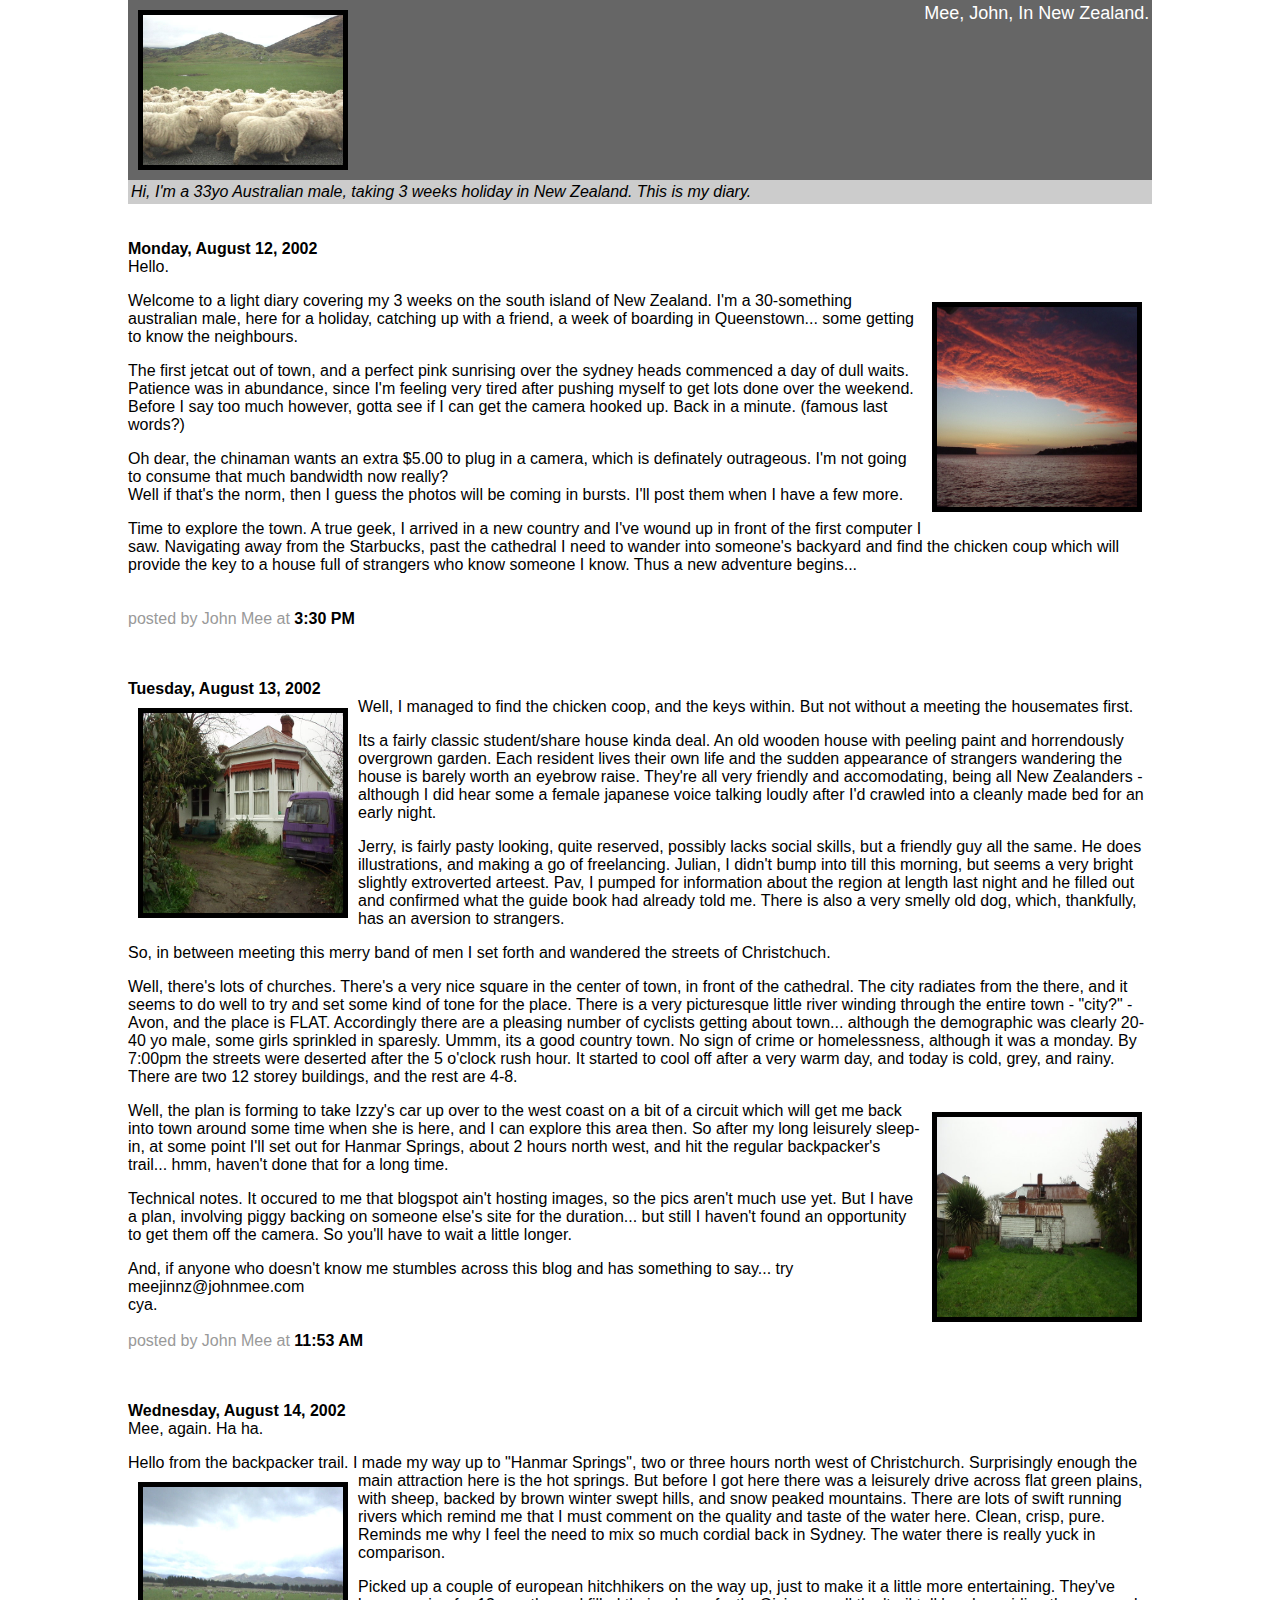
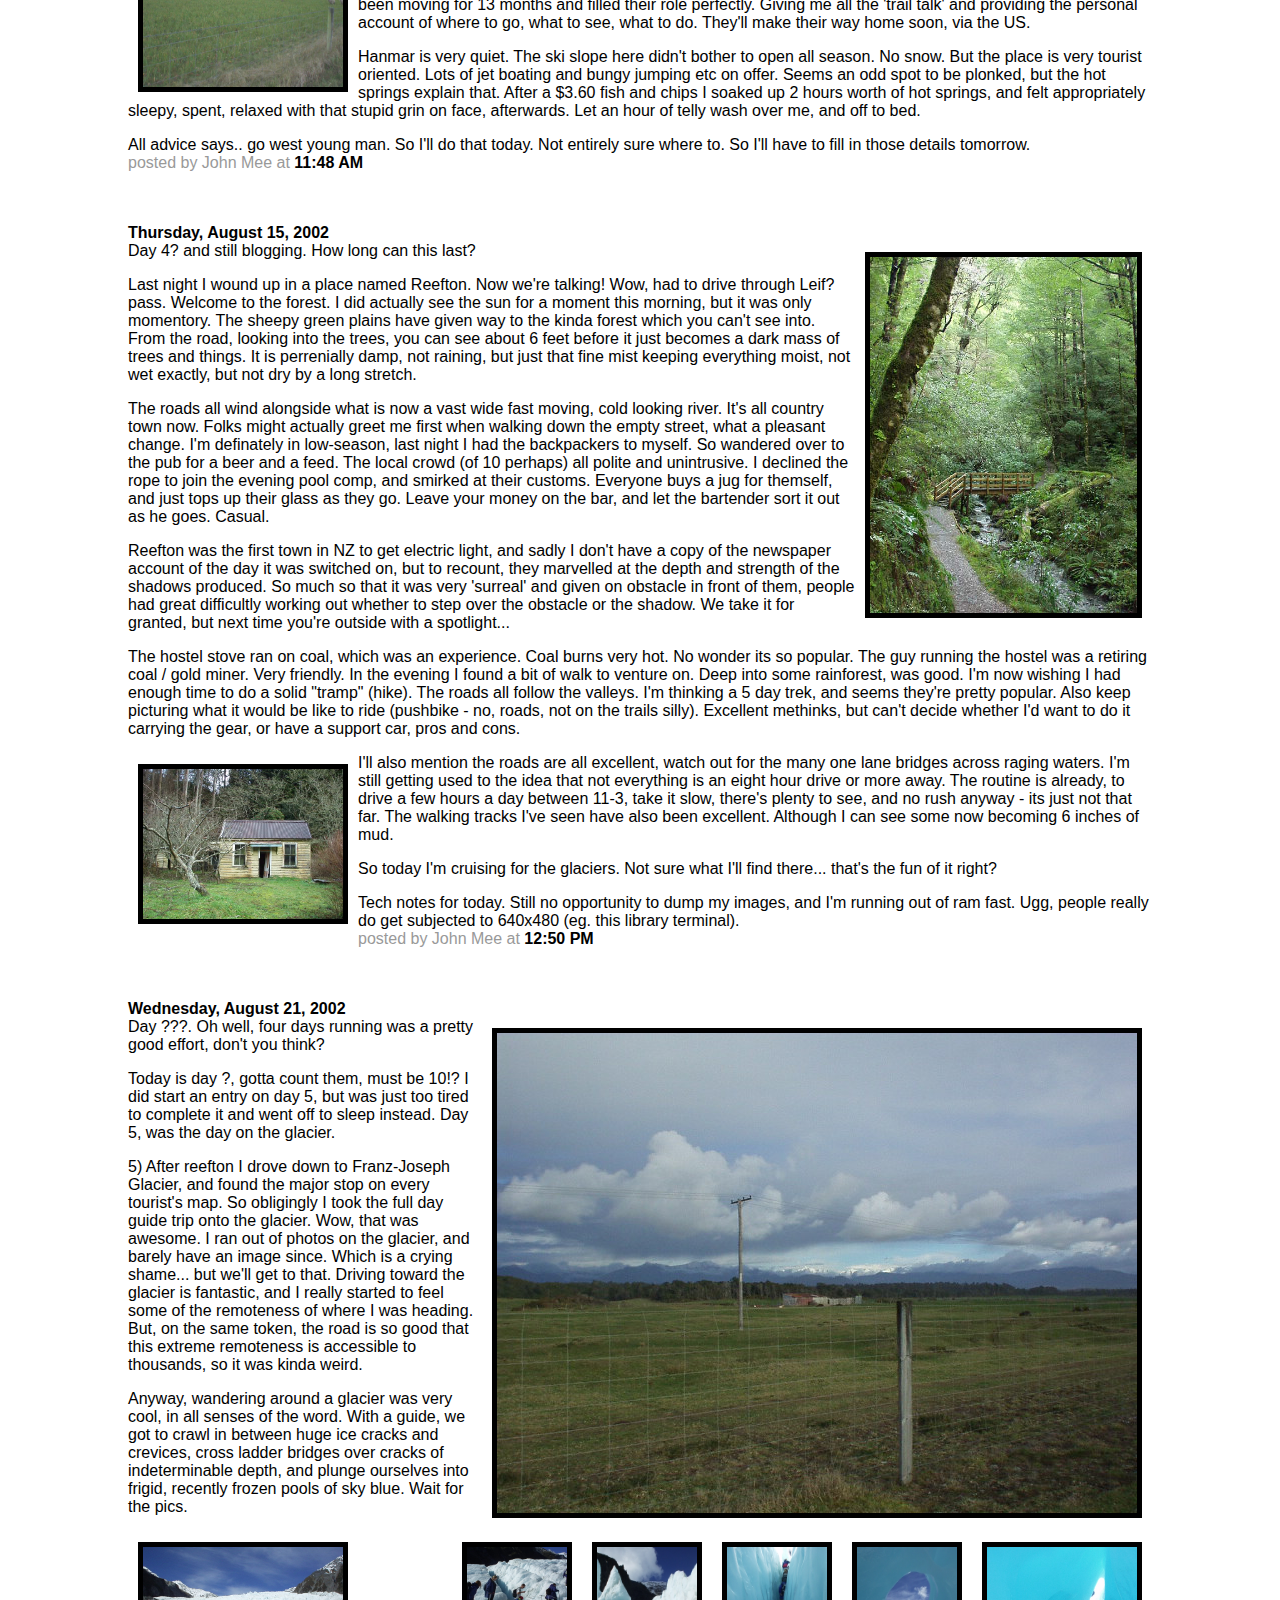
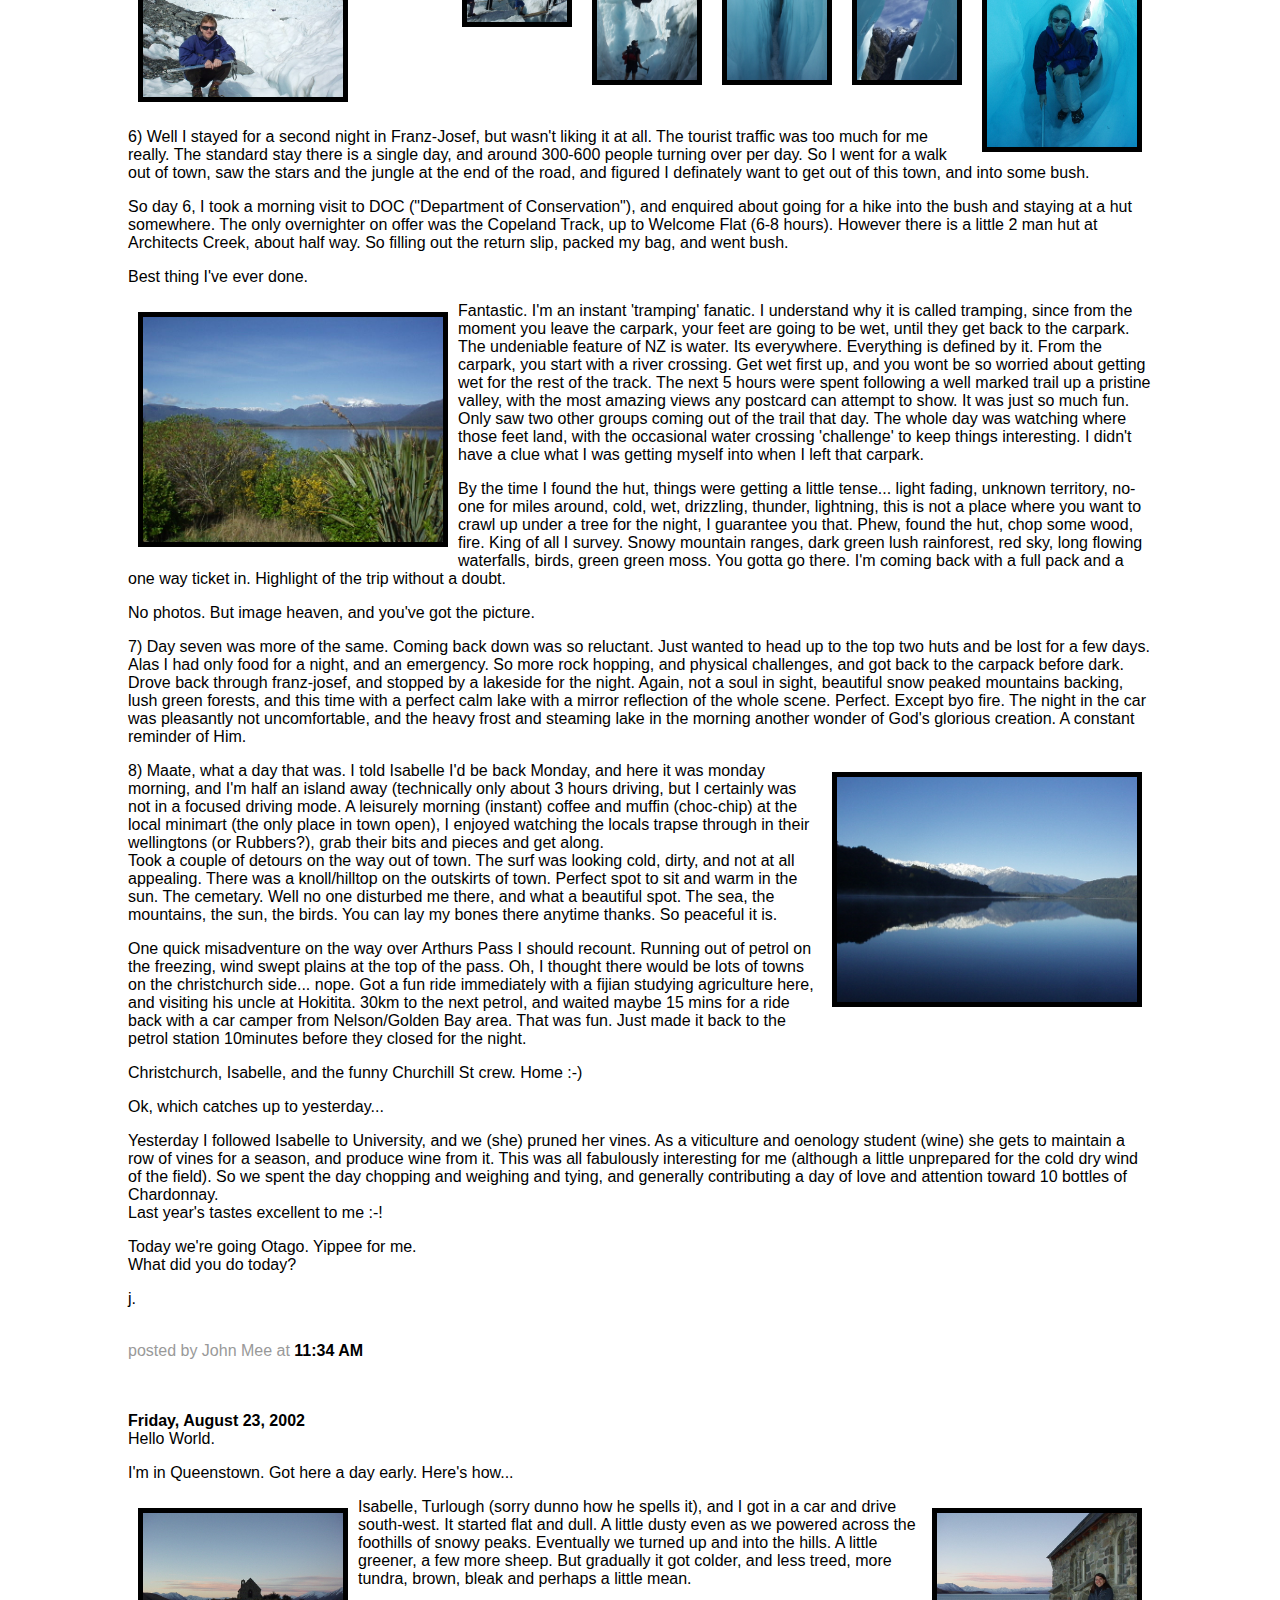
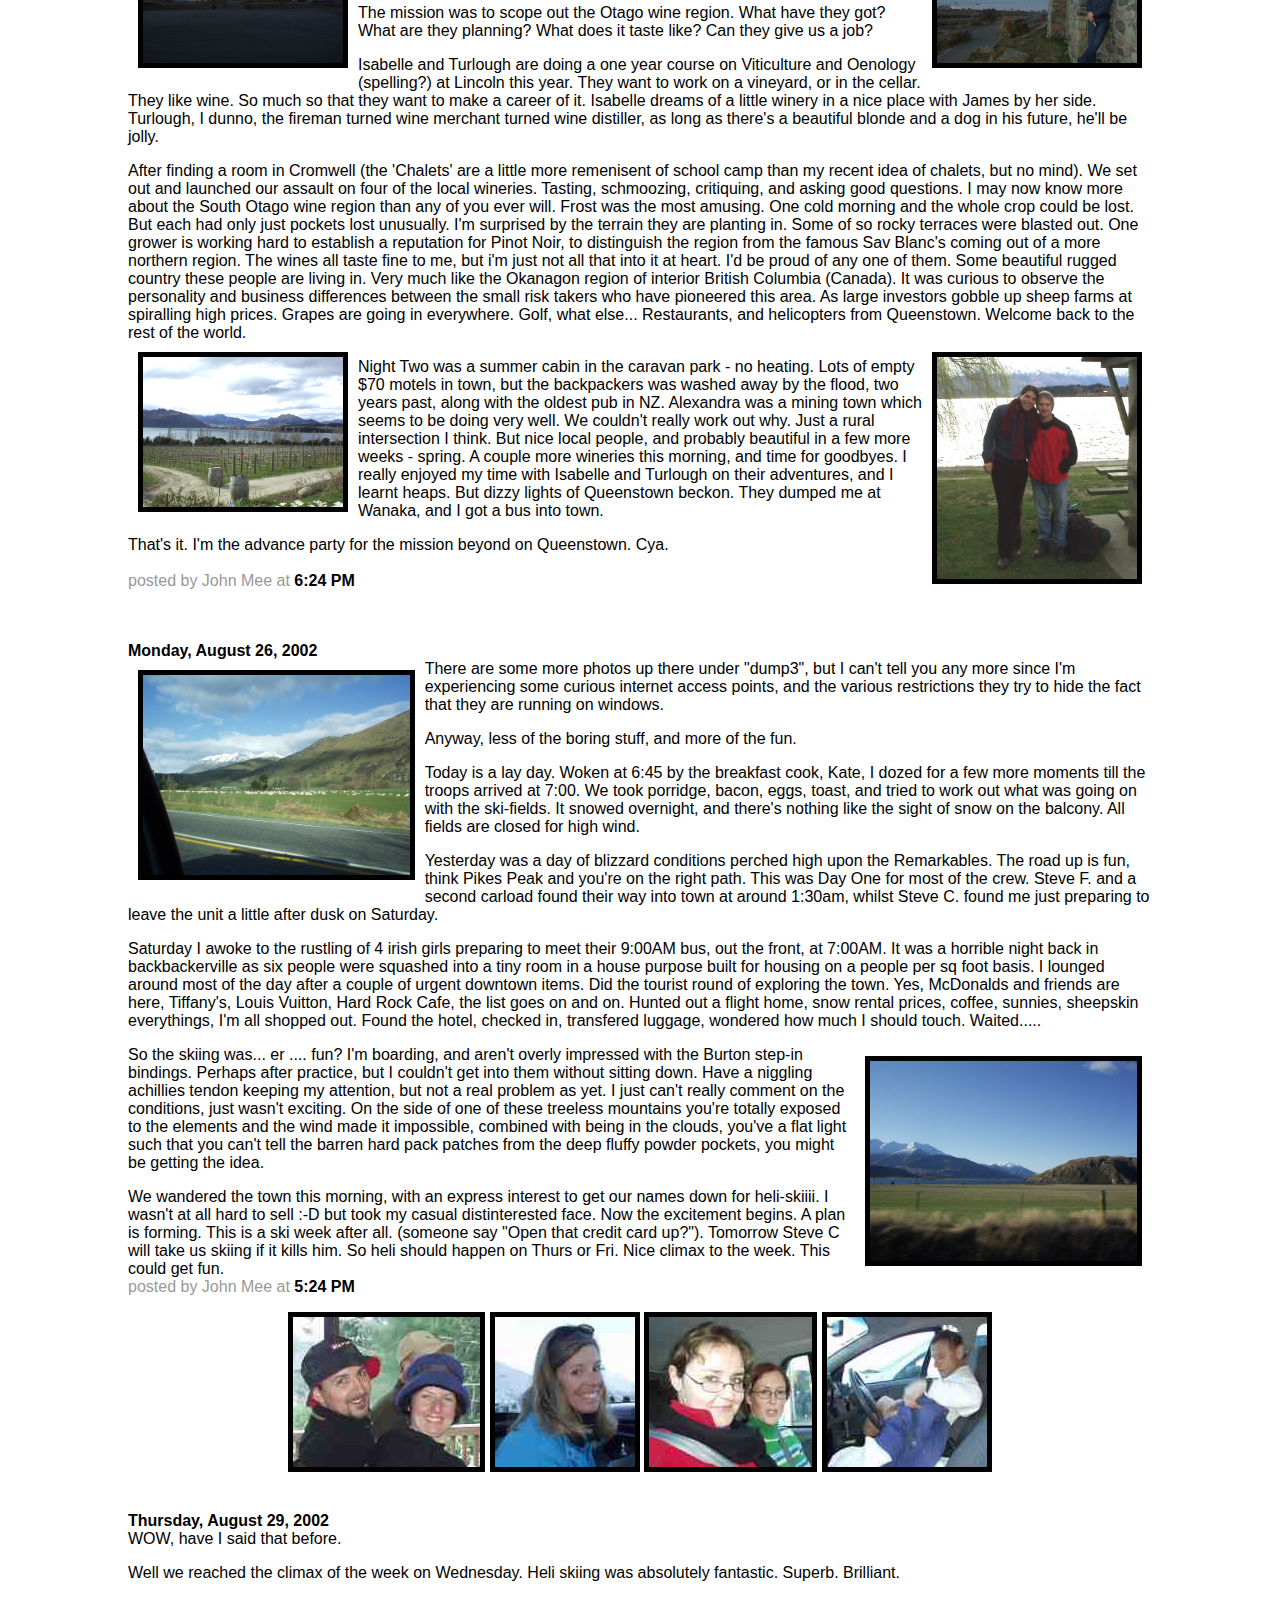
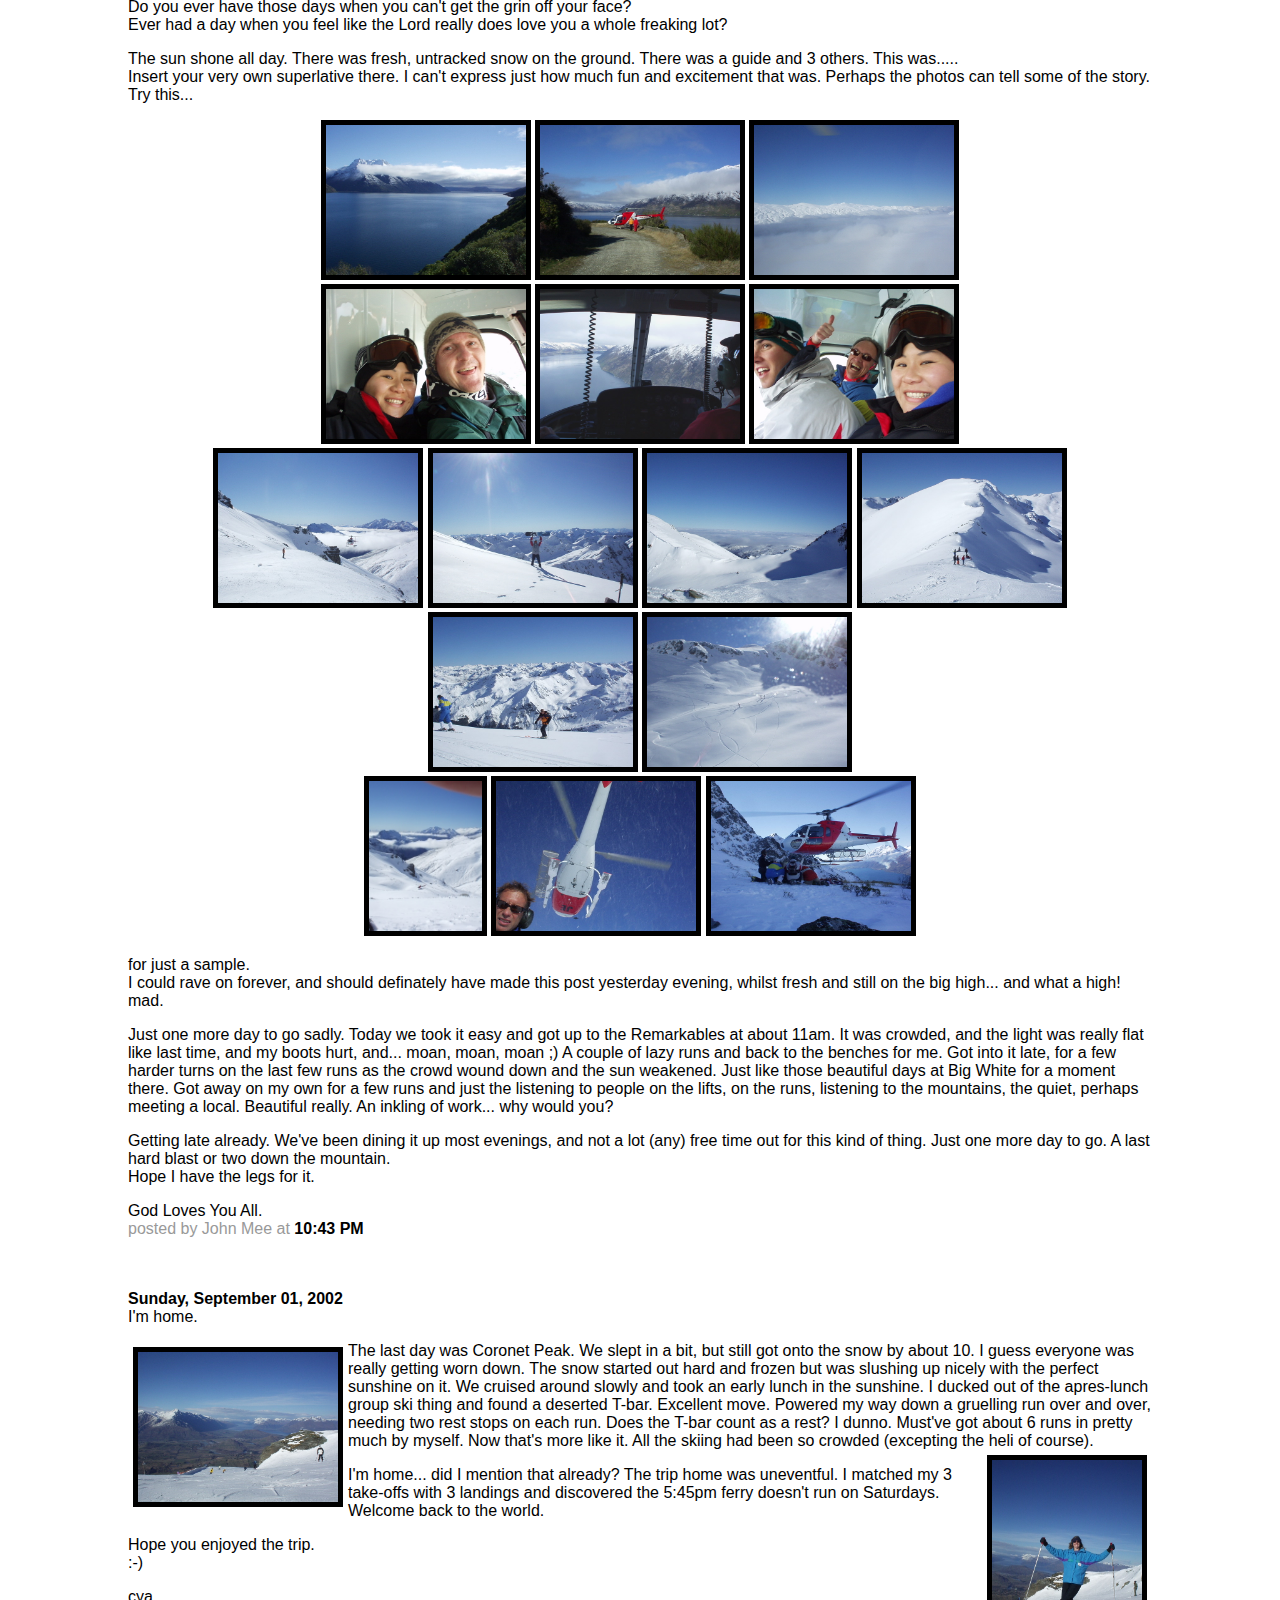
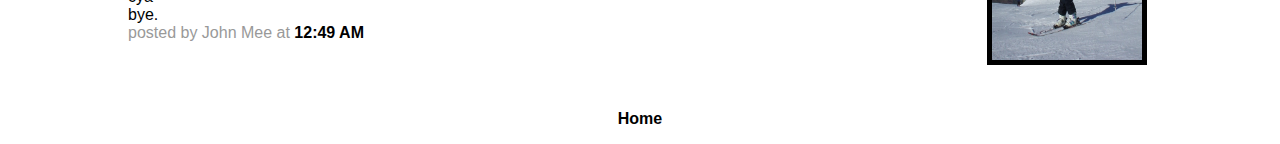
==== commit cc3787ca: "CSS tweaks to meejinnz." ====
--- a/meejinnz/index.html
+++ b/meejinnz/index.html
@@ -1,18 +1,18 @@
 <!DOCTYPE HTML PUBLIC "-//W3C//DTD HTML 4.0 Transitional//EN">
 <html>
 <head><title>Mee, John, In New Zealand.</title>
-<meta name=viewport content="width=300, initial-scale=1">
+<meta name="viewport" content="width=device-width, initial-scale=1">
 <style type="text/css">
-body	{background:white;margin: 0px;font-family: Verdana, Arial, sans-serif;color: black;}
-.blogtitle	{font-family: Verdana, Arial, sans-serif;color: white;font-size:36px;margin:2px;}
-.links	{font-family: Verdana, Arial, sans-serif;color: black;font-size:11px;}
+body	{background:white;margin: 0em;font-family: Verdana, Arial, sans-serif;color: black;}
+.blogtitle	{font-family: Verdana, Arial, sans-serif;color: white;font-size:large;margin:2pt;}
+.links	{font-family: Verdana, Arial, sans-serif;color: black;font-size:medium;}
 A.links:hover{color:white;}
 A	{font-weight:bold;text-decoration:none;}
 A:hover	{color:red;}
 IMG:hover {color:red;}
-.date	{font-family: Verdana, Arial, sans-serif;color: black;font-size:11px;font-weight:bold;}
-.posts	{font-family: Verdana, Arial, sans-serif;color: black;font-size:12px;}
-.byline	{font-family: Verdana, Arial, sans-serif;color: #999999;font-size:11px;}
+.date	{font-family: Verdana, Arial, sans-serif;color: black;font-size:medium;font-weight:bold;}
+.posts	{font-family: Verdana, Arial, sans-serif;color: black;font-size:medium;}
+.byline	{font-family: Verdana, Arial, sans-serif;color: #999999;font-size:medium;}
 </style>
 </head>
 
@@ -30,8 +30,6 @@
 <table border="0" width="100%">
 <tr><td>
 <div class="links"><i>Hi, I'm a 33yo Australian male, taking 3 weeks holiday in New Zealand.  This is my diary.</i></div>
-</td><td align="right">
-<a href="/" class="links">[ Home ]</a>
 </td></tr>
 </table>
 
